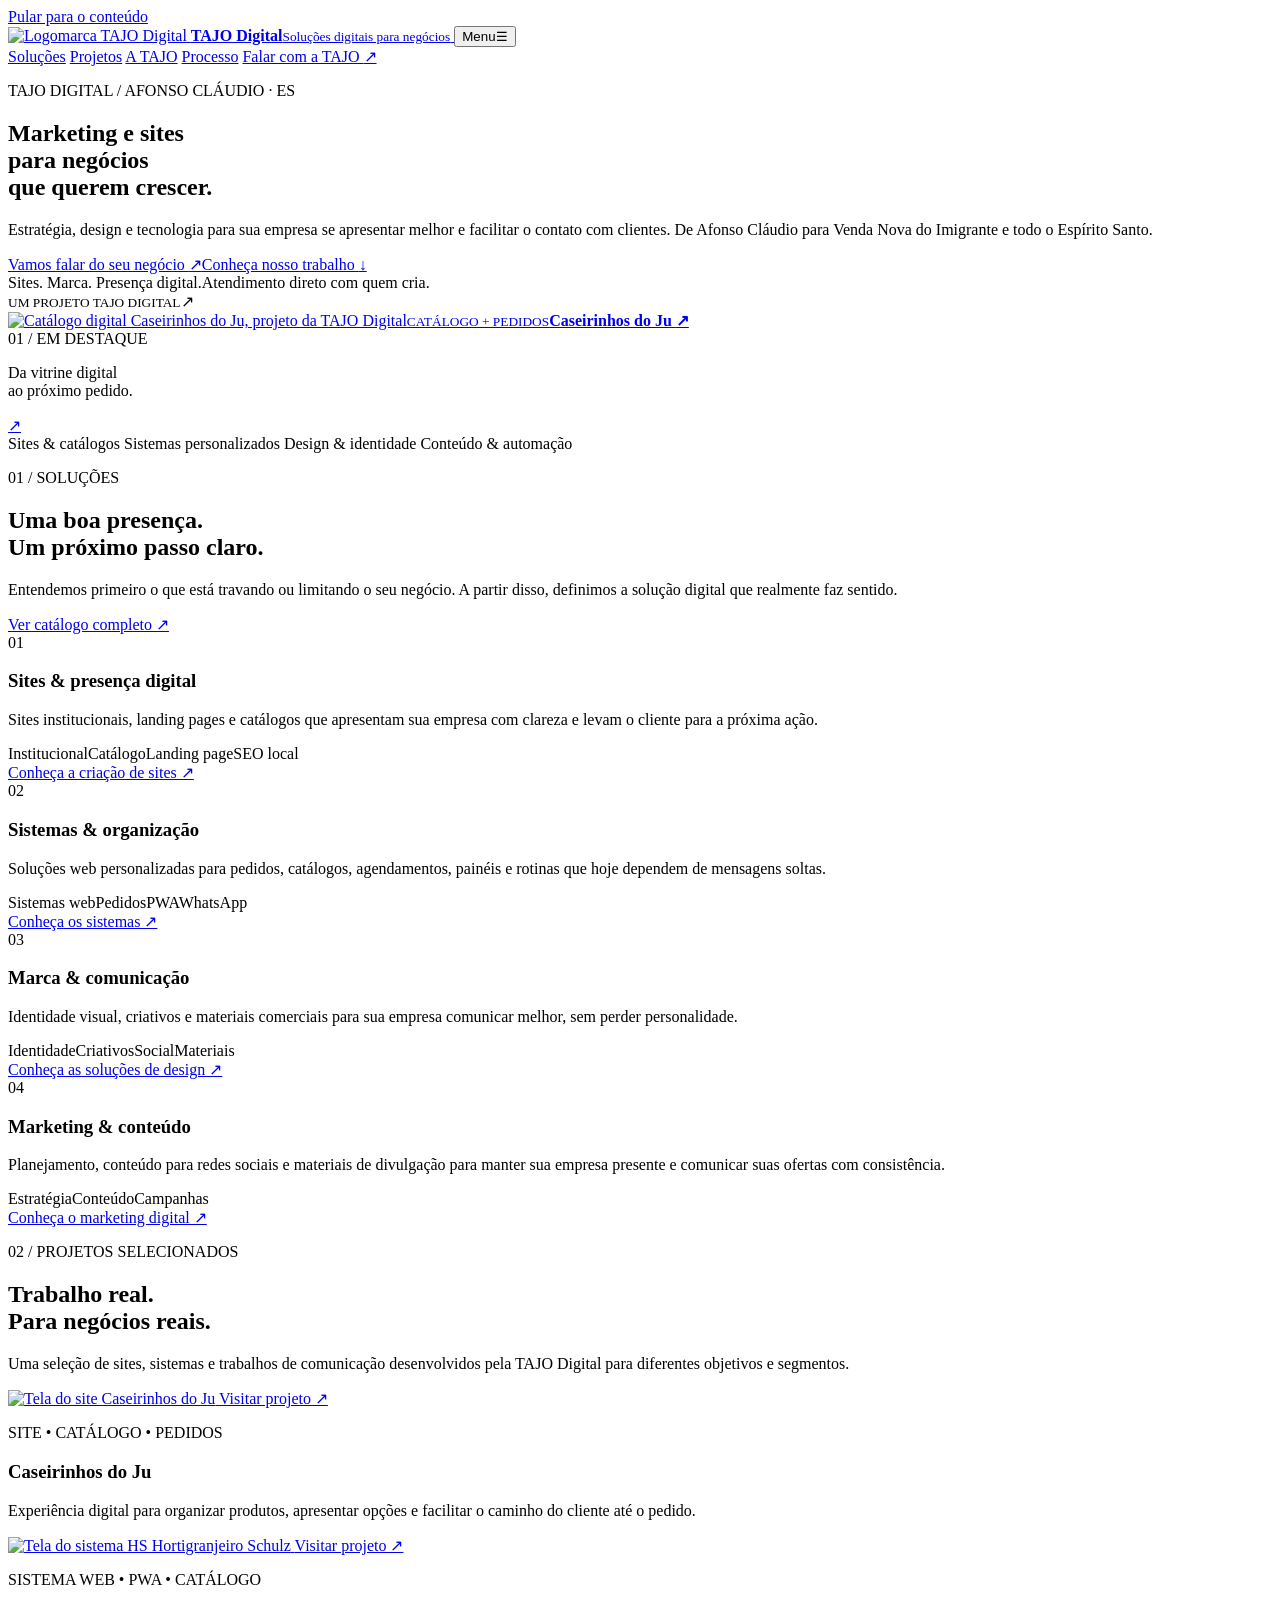
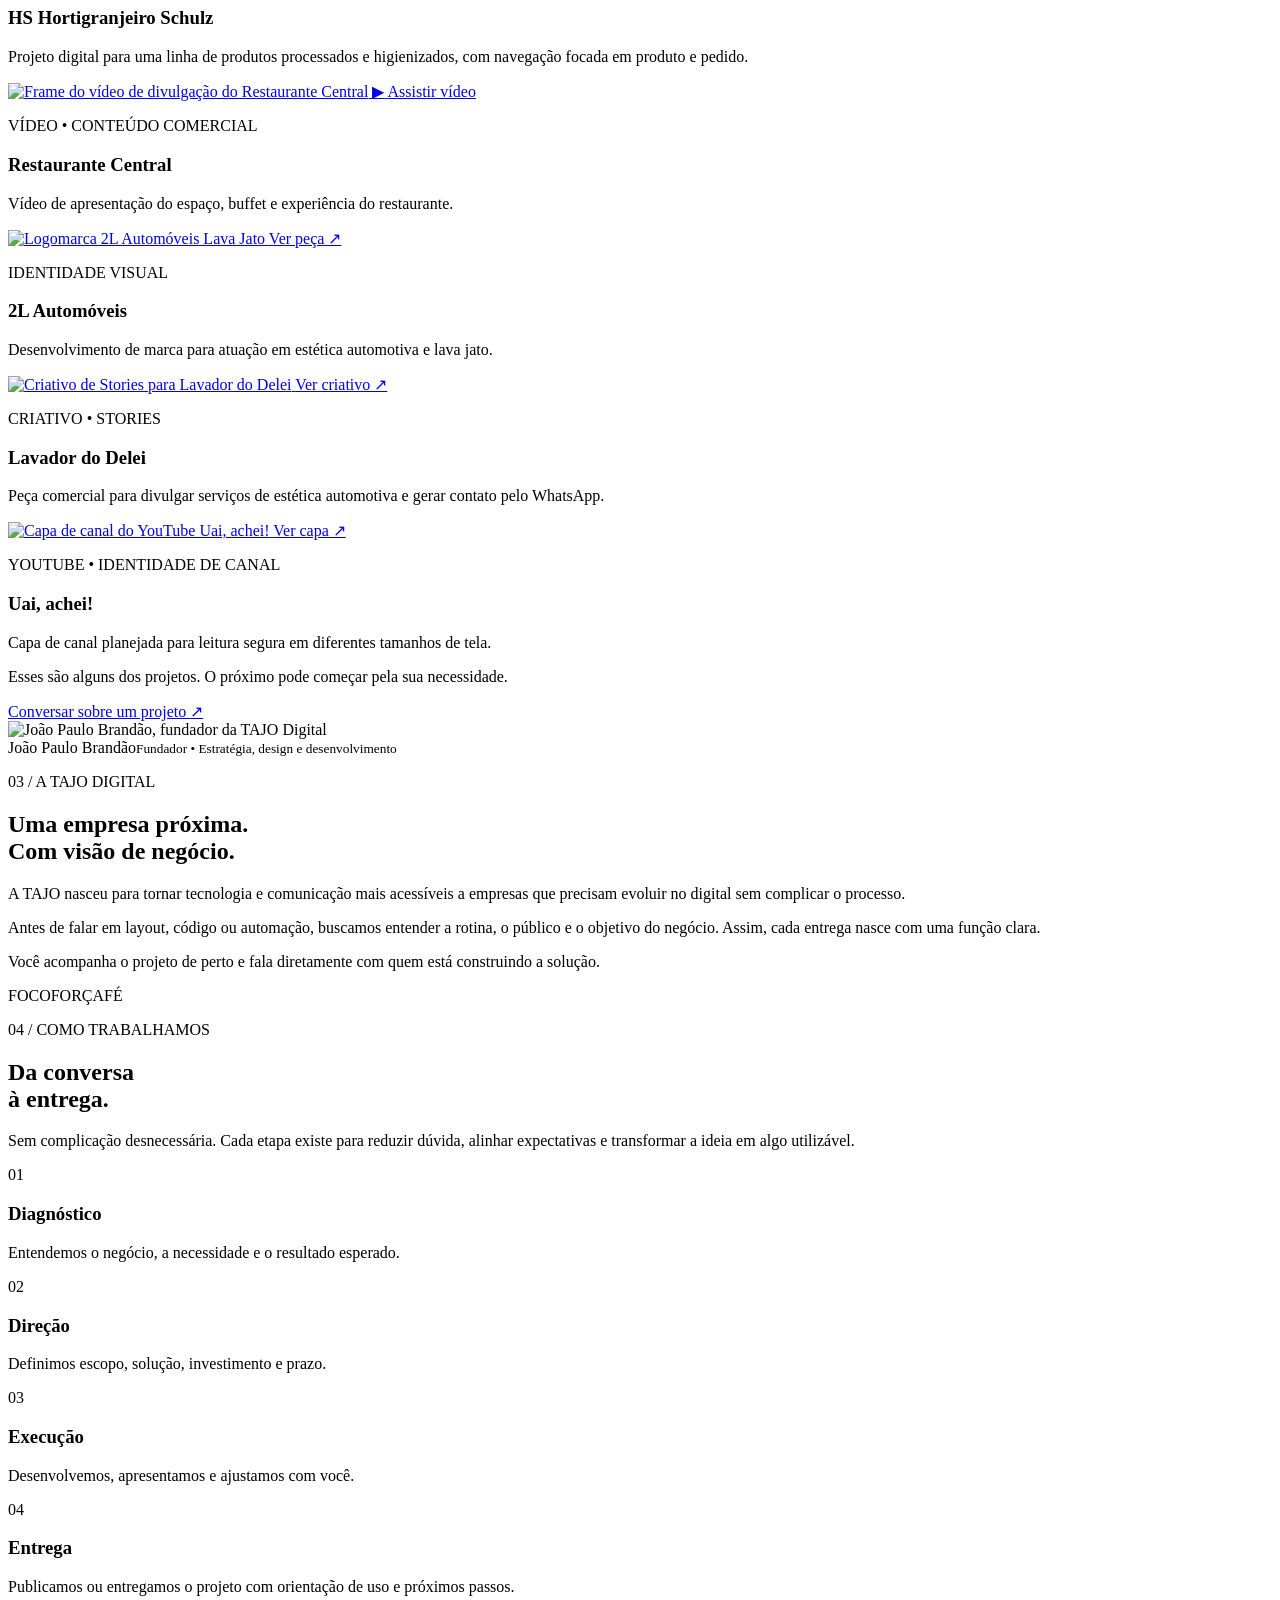
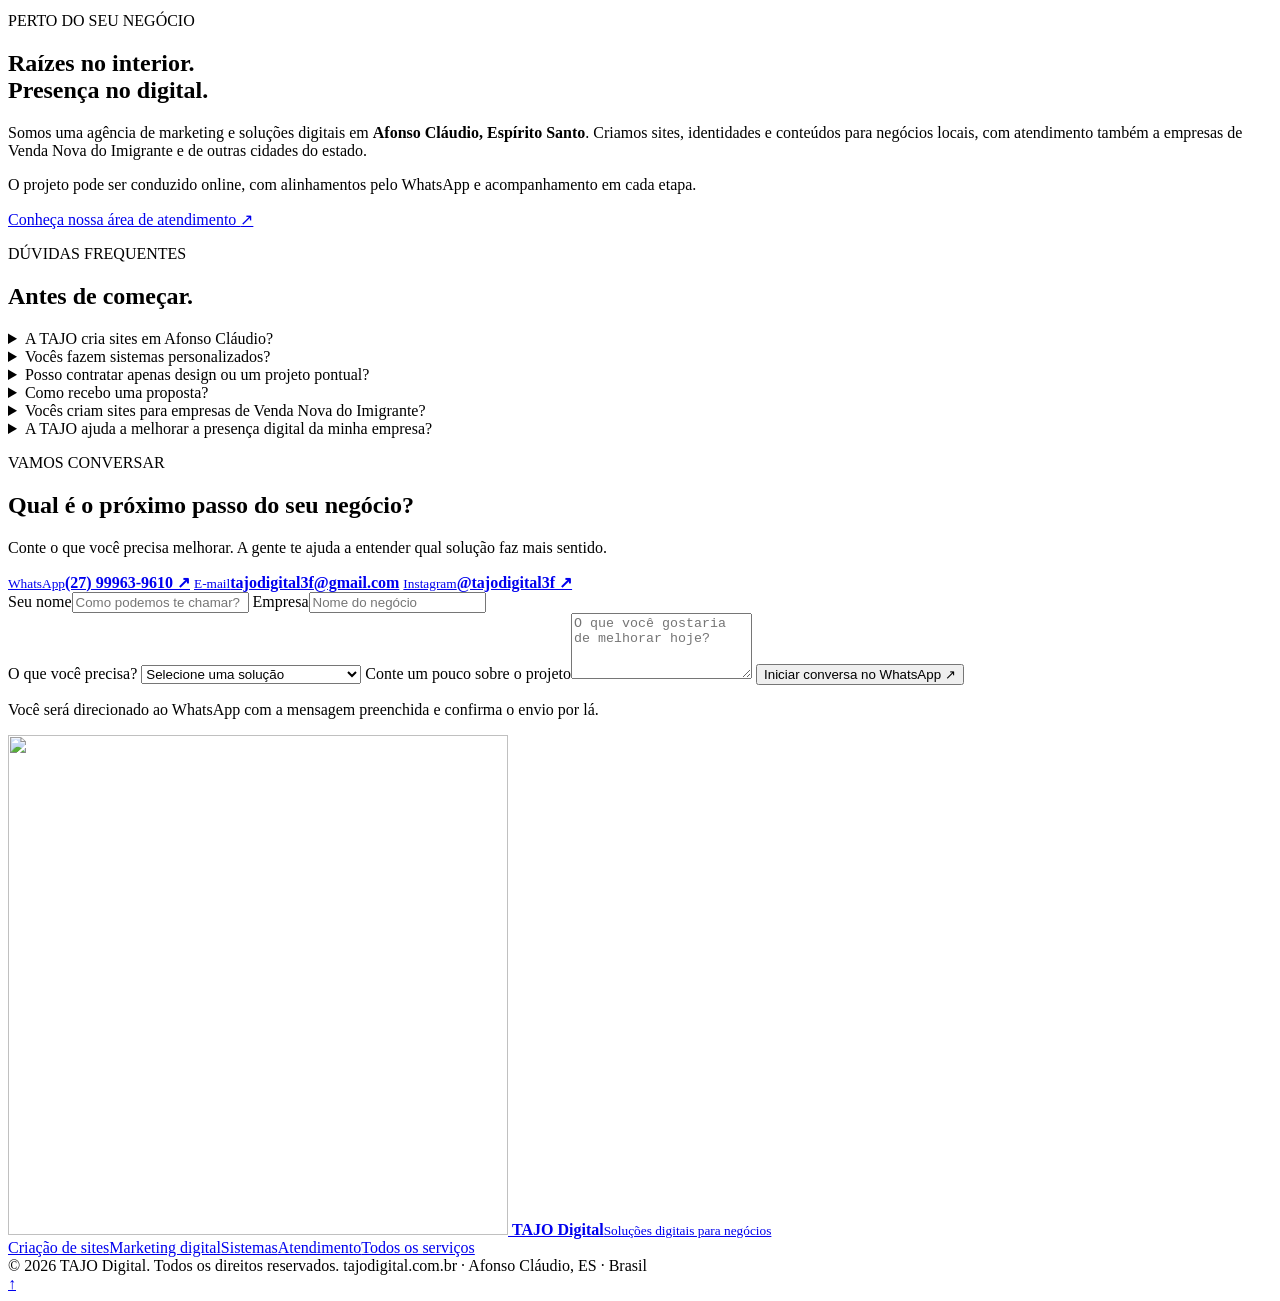
==== templates/index.html @ 29e982a5 "Add files via upload" ====
<!DOCTYPE html>

<html lang="pt-BR">
<head>
<meta charset="utf-8"/>
<meta content="width=device-width, initial-scale=1" name="viewport"/>
<title>Marketing e criação de sites em Afonso Cláudio | TAJO Digital</title>
<meta content="Agência de marketing em Afonso Cláudio, ES. Sites, sistemas e presença digital para empresas. Atendimento em Venda Nova do Imigrante e todo o Espírito Santo." name="description"/>
<meta content="#f6f7f9" name="theme-color"/>
<meta content="index,follow,max-image-preview:large" name="robots"/>
<link href="https://tajodigital.com.br/" rel="canonical"/>
<link href="/assets/images/favicon.png" rel="icon" sizes="64x64" type="image/png"/>
<link href="/assets/images/apple-touch-icon.png" rel="apple-touch-icon"/>
<link href="/manifest.webmanifest" rel="manifest"/>
<meta content="website" property="og:type"/>
<meta content="pt_BR" property="og:locale"/>
<meta content="TAJO Digital" property="og:site_name"/>
<meta content="Marketing e criação de sites em Afonso Cláudio | TAJO Digital" property="og:title"/>
<meta content="Agência de marketing em Afonso Cláudio, ES. Sites, sistemas e presença digital para empresas. Atendimento em Venda Nova do Imigrante e todo o Espírito Santo." property="og:description"/>
<meta content="https://tajodigital.com.br/" property="og:url"/>
<meta content="https://tajodigital.com.br/assets/images/og-image.png" property="og:image"/>
<meta content="summary_large_image" name="twitter:card"/>
<link href="/assets/css/base.css?v=3" rel="stylesheet"/><link href="/assets/css/layout.css?v=3" rel="stylesheet"/><link href="/assets/css/pages.css?v=3" rel="stylesheet"/><link href="/assets/css/responsive.css?v=3" rel="stylesheet"/><link href="/assets/css/motion.css?v=3" rel="stylesheet"/><script defer="" src="/assets/js/main.js?v=3"></script><script type="application/ld+json">{"@context": "https://schema.org", "@graph": [{"@type": "ProfessionalService", "@id": "https://tajodigital.com.br/#empresa", "name": "TAJO Digital", "alternateName": "TAJO Digital 3F", "url": "https://tajodigital.com.br/", "logo": "https://tajodigital.com.br/assets/images/logo.png", "image": "https://tajodigital.com.br/assets/images/og-image.png", "telephone": "+5527999639610", "email": "tajodigital3f@gmail.com", "description": "Agência de marketing e soluções digitais em Afonso Cláudio, ES. Criação de sites, sistemas, identidade visual e conteúdo para empresas.", "address": {"@type": "PostalAddress", "addressLocality": "Afonso Cláudio", "addressRegion": "ES", "addressCountry": "BR"}, "areaServed": [{"@type": "City", "name": "Afonso Cláudio"}, {"@type": "City", "name": "Venda Nova do Imigrante"}, {"@type": "State", "name": "Espírito Santo"}, {"@type": "Country", "name": "Brasil"}], "sameAs": ["https://instagram.com/tajodigital3f"], "founder": {"@type": "Person", "name": "João Paulo da Silva Brandão"}}, {"@type": "WebSite", "@id": "https://tajodigital.com.br/#website", "url": "https://tajodigital.com.br/", "name": "TAJO Digital", "alternateName": ["TAJO Digital 3F", "TAJO"], "inLanguage": "pt-BR", "publisher": {"@id": "https://tajodigital.com.br/#empresa"}}, {"@type": "WebPage", "@id": "https://tajodigital.com.br/#pagina", "url": "https://tajodigital.com.br/", "name": "Marketing e criação de sites em Afonso Cláudio | TAJO Digital", "description": "Agência de marketing em Afonso Cláudio, ES. Sites, sistemas e presença digital para empresas. Atendimento em Venda Nova do Imigrante e todo o Espírito Santo.", "inLanguage": "pt-BR", "isPartOf": {"@id": "https://tajodigital.com.br/#website"}, "about": {"@id": "https://tajodigital.com.br/#empresa"}}]}</script><meta content="1200" property="og:image:width"/><meta content="630" property="og:image:height"/><meta content="TAJO Digital — sites, sistemas e soluções digitais em Afonso Cláudio" property="og:image:alt"/><meta content="Marketing e criação de sites em Afonso Cláudio | TAJO Digital" name="twitter:title"/><meta content="Agência de marketing em Afonso Cláudio, ES. Sites, sistemas e presença digital para empresas. Atendimento em Venda Nova do Imigrante e todo o Espírito Santo." name="twitter:description"/><link as="image" href="/assets/projects/caseirinhos.webp" imagesizes="(max-width: 780px) 92vw, 550px" imagesrcset="/assets/projects/caseirinhos-480.webp 480w, /assets/projects/caseirinhos-960.webp 960w, /assets/projects/caseirinhos.webp 1361w" rel="preload" type="image/webp"/></head>
<body>
<a class="skip" href="#conteudo">Pular para o conteúdo</a>
<header class="site-header" id="topo">
<div class="container nav-wrap">
<a aria-label="TAJO Digital — início" class="brand" href="#inicio">
<img alt="Logomarca TAJO Digital" height="500" src="/assets/images/logo.webp" width="500"/>
<span class="brand-copy"><strong>TAJO Digital</strong><small>Soluções digitais para negócios</small></span>
</a>
<button aria-controls="nav" aria-expanded="false" aria-label="Abrir menu" class="menu-toggle" type="button">
<span>Menu</span><span aria-hidden="true">☰</span>
</button>
<nav aria-label="Navegação principal" id="nav">
<a href="#solucoes">Soluções</a>
<a href="#projetos">Projetos</a>
<a href="#sobre">A TAJO</a>
<a href="#processo">Processo</a>
<a class="nav-cta" href="#contato">Falar com a TAJO <span aria-hidden="true">↗</span></a>
</nav>
</div>
</header>
<main id="conteudo">
<section class="hero" id="inicio">
<div class="container hero-grid">
<div class="hero-copy">
<p class="eyebrow">TAJO DIGITAL / AFONSO CLÁUDIO · ES</p>
<h1>Marketing e sites<br/><span>para negócios<br/>que querem crescer.</span></h1>
<p class="hero-lead">Estratégia, design e tecnologia para sua empresa se apresentar melhor e facilitar o contato com clientes. De Afonso Cláudio para Venda Nova do Imigrante e todo o Espírito Santo.</p>
<div class="hero-actions"><a class="button button-primary" href="#contato">Vamos falar do seu negócio <span aria-hidden="true">↗</span></a><a class="text-link" href="#projetos">Conheça nosso trabalho <span aria-hidden="true">↓</span></a></div>
<div aria-label="Informações de atendimento" class="hero-meta"><span>Sites. Marca. Presença digital.</span><span>Atendimento direto com quem cria.</span></div>
</div>
<div aria-label="Seleção de projetos TAJO Digital" class="hero-showcase"><div class="showcase-top"><span><i></i><i></i><i></i></span><small>UM PROJETO TAJO DIGITAL</small><span>↗</span></div><a class="showcase-main" href="https://caseirinhosdoju.com.br" rel="noopener noreferrer" target="_blank"><img alt="Catálogo digital Caseirinhos do Ju, projeto da TAJO Digital" decoding="async" fetchpriority="high" height="615" sizes="(max-width: 780px) 92vw, 550px" src="/assets/projects/caseirinhos.webp" srcset="/assets/projects/caseirinhos-480.webp 480w, /assets/projects/caseirinhos-960.webp 960w, /assets/projects/caseirinhos.webp 1361w" width="1361"/><span class="showcase-label"><small>CATÁLOGO + PEDIDOS</small><strong>Caseirinhos do Ju <span aria-hidden="true">↗</span></strong></span></a><div class="showcase-note"><span class="small-index">01 / EM DESTAQUE</span><p>Da vitrine digital<br/>ao próximo pedido.</p><a aria-label="Conhecer os projetos da TAJO" href="#projetos">↗</a></div></div>
</div>
</section>
<div aria-label="Áreas de atuação" class="value-strip">
<div class="container value-strip-inner">
<span>Sites &amp; catálogos</span>
<span>Sistemas personalizados</span>
<span>Design &amp; identidade</span>
<span>Conteúdo &amp; automação</span>
</div>
</div>
<section class="section container" id="solucoes">
<div class="section-head">
<div>
<p class="eyebrow">01 / SOLUÇÕES</p>
<h2>Uma boa presença.<br/>Um próximo passo claro.</h2>
</div>
<div class="section-intro">
<p>Entendemos primeiro o que está travando ou limitando o seu negócio. A partir disso, definimos a solução digital que realmente faz sentido.</p>
<a class="text-link" href="/solucoes/">Ver catálogo completo <span aria-hidden="true">↗</span></a>
</div>
</div>
<div class="services-grid">
<article class="service-card">
<span class="service-index">01</span>
<h3>Sites &amp; presença digital</h3>
<p>Sites institucionais, landing pages e catálogos que apresentam sua empresa com clareza e levam o cliente para a próxima ação.</p>
<div class="service-tags"><span>Institucional</span><span>Catálogo</span><span>Landing page</span><span>SEO local</span></div>
<a href="/criacao-de-sites/">Conheça a criação de sites ↗</a>
</article>
<article class="service-card">
<span class="service-index">02</span>
<h3>Sistemas &amp; organização</h3>
<p>Soluções web personalizadas para pedidos, catálogos, agendamentos, painéis e rotinas que hoje dependem de mensagens soltas.</p>
<div class="service-tags"><span>Sistemas web</span><span>Pedidos</span><span>PWA</span><span>WhatsApp</span></div>
<a href="/sistemas/">Conheça os sistemas ↗</a>
</article>
<article class="service-card">
<span class="service-index">03</span>
<h3>Marca &amp; comunicação</h3>
<p>Identidade visual, criativos e materiais comerciais para sua empresa comunicar melhor, sem perder personalidade.</p>
<div class="service-tags"><span>Identidade</span><span>Criativos</span><span>Social</span><span>Materiais</span></div>
<a href="/solucoes/#marca">Conheça as soluções de design ↗</a>
</article>
<article class="service-card">
<span class="service-index">04</span>
<h3>Marketing &amp; conteúdo</h3>
<p>Planejamento, conteúdo para redes sociais e materiais de divulgação para manter sua empresa presente e comunicar suas ofertas com consistência.</p>
<div class="service-tags"><span>Estratégia</span><span>Conteúdo</span><span>Campanhas</span></div>
<a href="/marketing-digital/">Conheça o marketing digital ↗</a>
</article>
</div>
</section>
<section class="projects-section" id="projetos">
<div class="container">
<div class="section-head projects-head">
<div>
<p class="eyebrow">02 / PROJETOS SELECIONADOS</p>
<h2>Trabalho real.<br/>Para negócios reais.</h2>
</div>
<div class="section-intro">
<p>Uma seleção de sites, sistemas e trabalhos de comunicação desenvolvidos pela TAJO Digital para diferentes objetivos e segmentos.</p>
</div>
</div>
<div class="featured-projects">
<article class="project project-featured">
<a aria-label="Abrir o site Caseirinhos do Ju" class="project-media" href="https://caseirinhosdoju.com.br" rel="noopener noreferrer" target="_blank">
<img alt="Tela do site Caseirinhos do Ju" decoding="async" height="615" loading="lazy" sizes="(max-width: 780px) 92vw, 550px" src="/assets/projects/caseirinhos.webp" srcset="/assets/projects/caseirinhos-480.webp 480w, /assets/projects/caseirinhos-960.webp 960w, /assets/projects/caseirinhos.webp 1361w" width="1361"/>
<span class="project-open">Visitar projeto ↗</span>
</a>
<div class="project-copy">
<div><p class="project-type">SITE • CATÁLOGO • PEDIDOS</p><h3>Caseirinhos do Ju</h3></div>
<p>Experiência digital para organizar produtos, apresentar opções e facilitar o caminho do cliente até o pedido.</p>
</div>
</article>
<article class="project project-featured">
<a aria-label="Abrir o site HS Hortigranjeiro Schulz" class="project-media" href="https://hshortigranjeiroschulz.com.br" rel="noopener noreferrer" target="_blank">
<img alt="Tela do sistema HS Hortigranjeiro Schulz" decoding="async" height="610" loading="lazy" sizes="(max-width: 780px) 92vw, 550px" src="/assets/projects/hs-hortigranjeiro.webp" srcset="/assets/projects/hs-hortigranjeiro-480.webp 480w, /assets/projects/hs-hortigranjeiro-960.webp 960w, /assets/projects/hs-hortigranjeiro.webp 1365w" width="1365"/>
<span class="project-open">Visitar projeto ↗</span>
</a>
<div class="project-copy">
<div><p class="project-type">SISTEMA WEB • PWA • CATÁLOGO</p><h3>HS Hortigranjeiro Schulz</h3></div>
<p>Projeto digital para uma linha de produtos processados e higienizados, com navegação focada em produto e pedido.</p>
</div>
</article>
</div>
<div class="project-grid">
<article class="project project-small project-video">
<a aria-label="Assistir vídeo de divulgação do Restaurante Central" class="project-media media-button" data-open-video="" href="/assets/video/restaurante-central.mp4">
<img alt="Frame do vídeo de divulgação do Restaurante Central" decoding="async" height="1600" loading="lazy" sizes="(max-width: 780px) 92vw, 550px" src="/assets/projects/restaurante-central-poster.webp" srcset="/assets/projects/restaurante-central-poster-480.webp 480w, /assets/projects/restaurante-central-poster.webp 900w" width="900"/>
<span aria-hidden="true" class="play-button">▶</span>
<span class="project-open">Assistir vídeo</span>
</a>
<div class="project-copy project-copy-stacked">
<p class="project-type">VÍDEO • CONTEÚDO COMERCIAL</p>
<h3>Restaurante Central</h3>
<p>Vídeo de apresentação do espaço, buffet e experiência do restaurante.</p>
</div>
</article>
<article class="project project-small">
<a aria-label="Ampliar Logomarca 2L Automóveis Lava Jato" class="project-media project-contain" data-lightbox="" href="/assets/projects/2l-automoveis.webp" rel="noopener noreferrer" target="_blank">
<img alt="Logomarca 2L Automóveis Lava Jato" decoding="async" height="1254" loading="lazy" sizes="(max-width: 780px) 92vw, 550px" src="/assets/projects/2l-automoveis.webp" srcset="/assets/projects/2l-automoveis-480.webp 480w, /assets/projects/2l-automoveis-960.webp 960w, /assets/projects/2l-automoveis.webp 1254w" width="1254"/>
<span class="project-open">Ver peça ↗</span>
</a>
<div class="project-copy project-copy-stacked">
<p class="project-type">IDENTIDADE VISUAL</p>
<h3>2L Automóveis</h3>
<p>Desenvolvimento de marca para atuação em estética automotiva e lava jato.</p>
</div>
</article>
<article class="project project-small" id="projeto-delei">
<a aria-label="Ampliar Criativo de Stories para Lavador do Delei" class="project-media project-portrait" data-lightbox="" href="/assets/projects/lavador-delei.webp" rel="noopener noreferrer" target="_blank">
<img alt="Criativo de Stories para Lavador do Delei" decoding="async" height="1672" loading="lazy" sizes="(max-width: 780px) 92vw, 550px" src="/assets/projects/lavador-delei.webp" srcset="/assets/projects/lavador-delei-480.webp 480w, /assets/projects/lavador-delei.webp 941w" width="941"/>
<span class="project-open">Ver criativo ↗</span>
</a>
<div class="project-copy project-copy-stacked">
<p class="project-type">CRIATIVO • STORIES</p>
<h3>Lavador do Delei</h3>
<p>Peça comercial para divulgar serviços de estética automotiva e gerar contato pelo WhatsApp.</p>
</div>
</article>
<article class="project project-small">
<a aria-label="Ampliar Capa de canal do YouTube Uai, achei!" class="project-media" data-lightbox="" href="/assets/projects/uai-achei-youtube.webp" rel="noopener noreferrer" target="_blank">
<img alt="Capa de canal do YouTube Uai, achei!" decoding="async" height="899" loading="lazy" sizes="(max-width: 780px) 92vw, 550px" src="/assets/projects/uai-achei-youtube.webp" srcset="/assets/projects/uai-achei-youtube-480.webp 480w, /assets/projects/uai-achei-youtube-960.webp 960w, /assets/projects/uai-achei-youtube.webp 1600w" width="1600"/>
<span class="project-open">Ver capa ↗</span>
</a>
<div class="project-copy project-copy-stacked">
<p class="project-type">YOUTUBE • IDENTIDADE DE CANAL</p>
<h3>Uai, achei!</h3>
<p>Capa de canal planejada para leitura segura em diferentes tamanhos de tela.</p>
</div>
</article>
</div>
<div class="projects-cta">
<p>Esses são alguns dos projetos. O próximo pode começar pela sua necessidade.</p>
<a class="button button-dark" href="#contato">Conversar sobre um projeto <span aria-hidden="true">↗</span></a>
</div>
</div>
</section>
<section class="about-section" id="sobre">
<div class="container about-grid">
<div class="about-portrait">
<img alt="João Paulo Brandão, fundador da TAJO Digital" height="1352" loading="lazy" src="/assets/images/founder.webp" width="900"/>
<div class="about-portrait-caption"><span>João Paulo Brandão</span><small>Fundador • Estratégia, design e desenvolvimento</small></div>
</div>
<div class="about-copy">
<p class="eyebrow">03 / A TAJO DIGITAL</p>
<h2>Uma empresa próxima.<br/>Com visão de negócio.</h2>
<p class="about-lead">A TAJO nasceu para tornar tecnologia e comunicação mais acessíveis a empresas que precisam evoluir no digital sem complicar o processo.</p>
<p>Antes de falar em layout, código ou automação, buscamos entender a rotina, o público e o objetivo do negócio. Assim, cada entrega nasce com uma função clara.</p>
<p>Você acompanha o projeto de perto e fala diretamente com quem está construindo a solução.</p>
<div class="principles-card">
<span>FOCO</span><span>FORÇA</span><span>FÉ</span>
</div>
</div>
</div>
</section>
<section class="section container" id="processo">
<div class="section-head">
<div>
<p class="eyebrow">04 / COMO TRABALHAMOS</p>
<h2>Da conversa<br/>à entrega.</h2>
</div>
<div class="section-intro"><p>Sem complicação desnecessária. Cada etapa existe para reduzir dúvida, alinhar expectativas e transformar a ideia em algo utilizável.</p></div>
</div>
<div class="process-grid">
<article><span>01</span><h3>Diagnóstico</h3><p>Entendemos o negócio, a necessidade e o resultado esperado.</p></article>
<article><span>02</span><h3>Direção</h3><p>Definimos escopo, solução, investimento e prazo.</p></article>
<article><span>03</span><h3>Execução</h3><p>Desenvolvemos, apresentamos e ajustamos com você.</p></article>
<article><span>04</span><h3>Entrega</h3><p>Publicamos ou entregamos o projeto com orientação de uso e próximos passos.</p></article>
</div>
</section>
<section class="proof-section" id="atendimento"><div class="container proof-grid"><div><p class="eyebrow">PERTO DO SEU NEGÓCIO</p><h2>Raízes no interior.<br/>Presença no digital.</h2></div><div class="proof-copy"><p>Somos uma agência de marketing e soluções digitais em <strong>Afonso Cláudio, Espírito Santo</strong>. Criamos sites, identidades e conteúdos para negócios locais, com atendimento também a empresas de Venda Nova do Imigrante e de outras cidades do estado.</p><p>O projeto pode ser conduzido online, com alinhamentos pelo WhatsApp e acompanhamento em cada etapa.</p><a class="text-link" href="/atendimento/">Conheça nossa área de atendimento <span aria-hidden="true">↗</span></a></div></div></section>
<section class="section container faq-section" id="faq">
<div>
<p class="eyebrow">DÚVIDAS FREQUENTES</p>
<h2>Antes de começar.</h2>
</div>
<div class="faq-list">
<details>
<summary>A TAJO cria sites em Afonso Cláudio?</summary>
<p>Sim. A TAJO Digital está em Afonso Cláudio, Espírito Santo, e desenvolve sites, sistemas e soluções digitais para empresas da região e de todo o Brasil.</p>
</details>
<details>
<summary>Vocês fazem sistemas personalizados?</summary>
<p>Sim. Desenvolvemos sistemas web de acordo com a necessidade do negócio, como catálogos, pedidos, fluxos via WhatsApp, painéis e outras soluções sob medida.</p>
</details>
<details>
<summary>Posso contratar apenas design ou um projeto pontual?</summary>
<p>Sim. O serviço pode ser pontual ou recorrente. Primeiro entendemos a necessidade e depois indicamos o formato mais adequado.</p>
</details>
<details>
<summary>Como recebo uma proposta?</summary>
<p>Você pode iniciar uma conversa pelo WhatsApp. Com algumas informações sobre o negócio e o objetivo do projeto, definimos escopo, prazo e investimento.</p>
</details>
<details><summary>Vocês criam sites para empresas de Venda Nova do Imigrante?</summary><p>Sim. Nossa base é Afonso Cláudio e atendemos empresas de Venda Nova do Imigrante e de todo o Espírito Santo de forma remota. Conheça nosso <a href="/criacao-de-sites/">serviço de criação de sites</a> e converse sobre sua necessidade.</p></details><details><summary>A TAJO ajuda a melhorar a presença digital da minha empresa?</summary><p>Sim. Podemos organizar a comunicação, criar materiais para redes sociais e desenvolver seu site. O <a href="/marketing-digital/">trabalho de marketing e conteúdo</a> é definido conforme seu objetivo e a rotina do negócio.</p></details></div>
</section>
<section class="contact-section" id="contato">
<div class="container contact-grid">
<div class="contact-copy">
<p class="eyebrow eyebrow-light">VAMOS CONVERSAR</p>
<h2>Qual é o próximo passo do seu negócio?</h2>
<p>Conte o que você precisa melhorar. A gente te ajuda a entender qual solução faz mais sentido.</p>
<div class="contact-links">
<a href="https://wa.me/5527999639610" rel="noopener noreferrer" target="_blank"><small>WhatsApp</small><strong>(27) 99963-9610 ↗</strong></a>
<a href="mailto:tajodigital3f@gmail.com"><small>E-mail</small><strong>tajodigital3f@gmail.com</strong></a>
<a href="https://instagram.com/tajodigital3f" rel="noopener noreferrer" target="_blank"><small>Instagram</small><strong>@tajodigital3f ↗</strong></a>
</div>
</div>
<form class="contact-form" id="quoteForm">
<div class="form-row">
<label for="name">Seu nome<input autocomplete="name" id="name" maxlength="100" name="nome" placeholder="Como podemos te chamar?" required=""/></label>
<label for="company">Empresa<input autocomplete="organization" id="company" maxlength="150" name="empresa" placeholder="Nome do negócio"/></label>
</div>
<label for="serviceSelect">O que você precisa?
            <select id="serviceSelect" name="servico" required="">
<option value="">Selecione uma solução</option>
<option>Sites e presença digital</option>
<option>Sistemas e pedidos</option>
<option>Marca e comunicação</option>
<option>Automação e soluções digitais</option>
<option>Acompanhamento mensal</option>
<option>Quero conversar sobre uma ideia</option>
</select>
</label>
<label for="message">Conte um pouco sobre o projeto<textarea id="message" maxlength="1800" name="mensagem" placeholder="O que você gostaria de melhorar hoje?" rows="4"></textarea></label>
<button class="button button-light" type="submit">Iniciar conversa no WhatsApp <span aria-hidden="true">↗</span></button>
<p class="form-note">Você será direcionado ao WhatsApp com a mensagem preenchida e confirma o envio por lá.</p>
<noscript><p>Para conversar, use o <a href="https://wa.me/5527999639610">contato direto pelo WhatsApp</a>.</p></noscript>
</form>
</div>
</section>
</main>
<footer class="site-footer">
<div class="container footer-top">
<a class="brand" href="#inicio">
<img alt="" height="500" src="/assets/images/logo.webp" width="500"/>
<span class="brand-copy"><strong>TAJO Digital</strong><small>Soluções digitais para negócios</small></span>
</a>
<div class="footer-nav"><a href="/criacao-de-sites/">Criação de sites</a><a href="/marketing-digital/">Marketing digital</a><a href="/sistemas/">Sistemas</a><a href="/atendimento/">Atendimento</a><a href="/solucoes/">Todos os serviços</a></div>
</div>
<div class="container footer-bottom">
<span>© <span id="year">2026</span> TAJO Digital. Todos os direitos reservados.</span>
<span>tajodigital.com.br · Afonso Cláudio, ES · Brasil</span>
</div>
</footer>
<dialog aria-labelledby="videoTitle" class="video-dialog" id="videoDialog">
<div class="video-dialog-head">
<div><small>PROJETO DE CONTEÚDO</small><strong id="videoTitle">Restaurante Central</strong></div>
<button aria-label="Fechar vídeo" data-close-video="" type="button">×</button>
</div>
<video controls="" id="centralVideo" poster="/assets/projects/restaurante-central-poster.webp" preload="none">
<source src="/assets/video/restaurante-central.mp4" type="video/mp4"/>
      Seu navegador não suporta vídeo HTML5.
    </video>
</dialog>
<dialog aria-label="Visualização ampliada do projeto" class="image-dialog" id="imageDialog"><button aria-label="Fechar imagem" data-close-image="" type="button">×</button><img alt="" id="expandedImage"/><p id="imageCaption"></p></dialog><a aria-label="Voltar ao topo" class="back-top" href="#topo">↑</a></body>
</html>
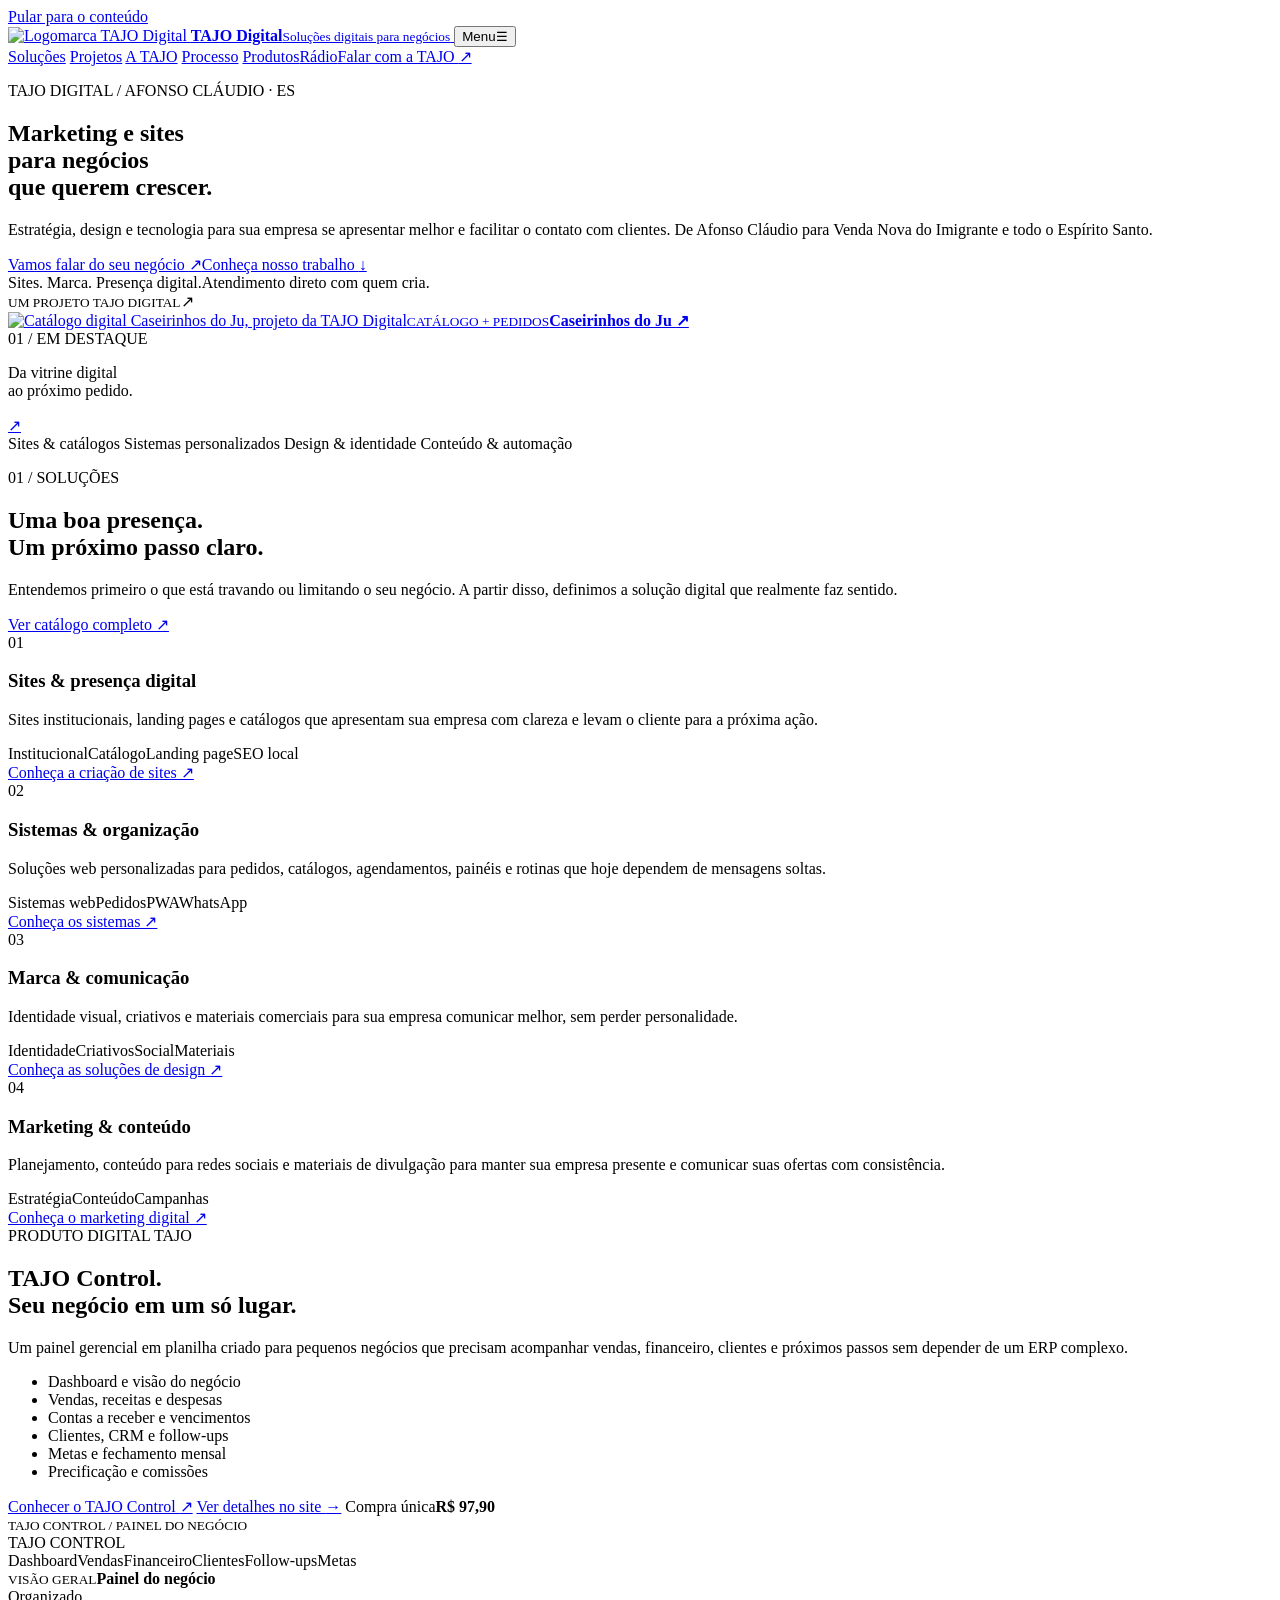
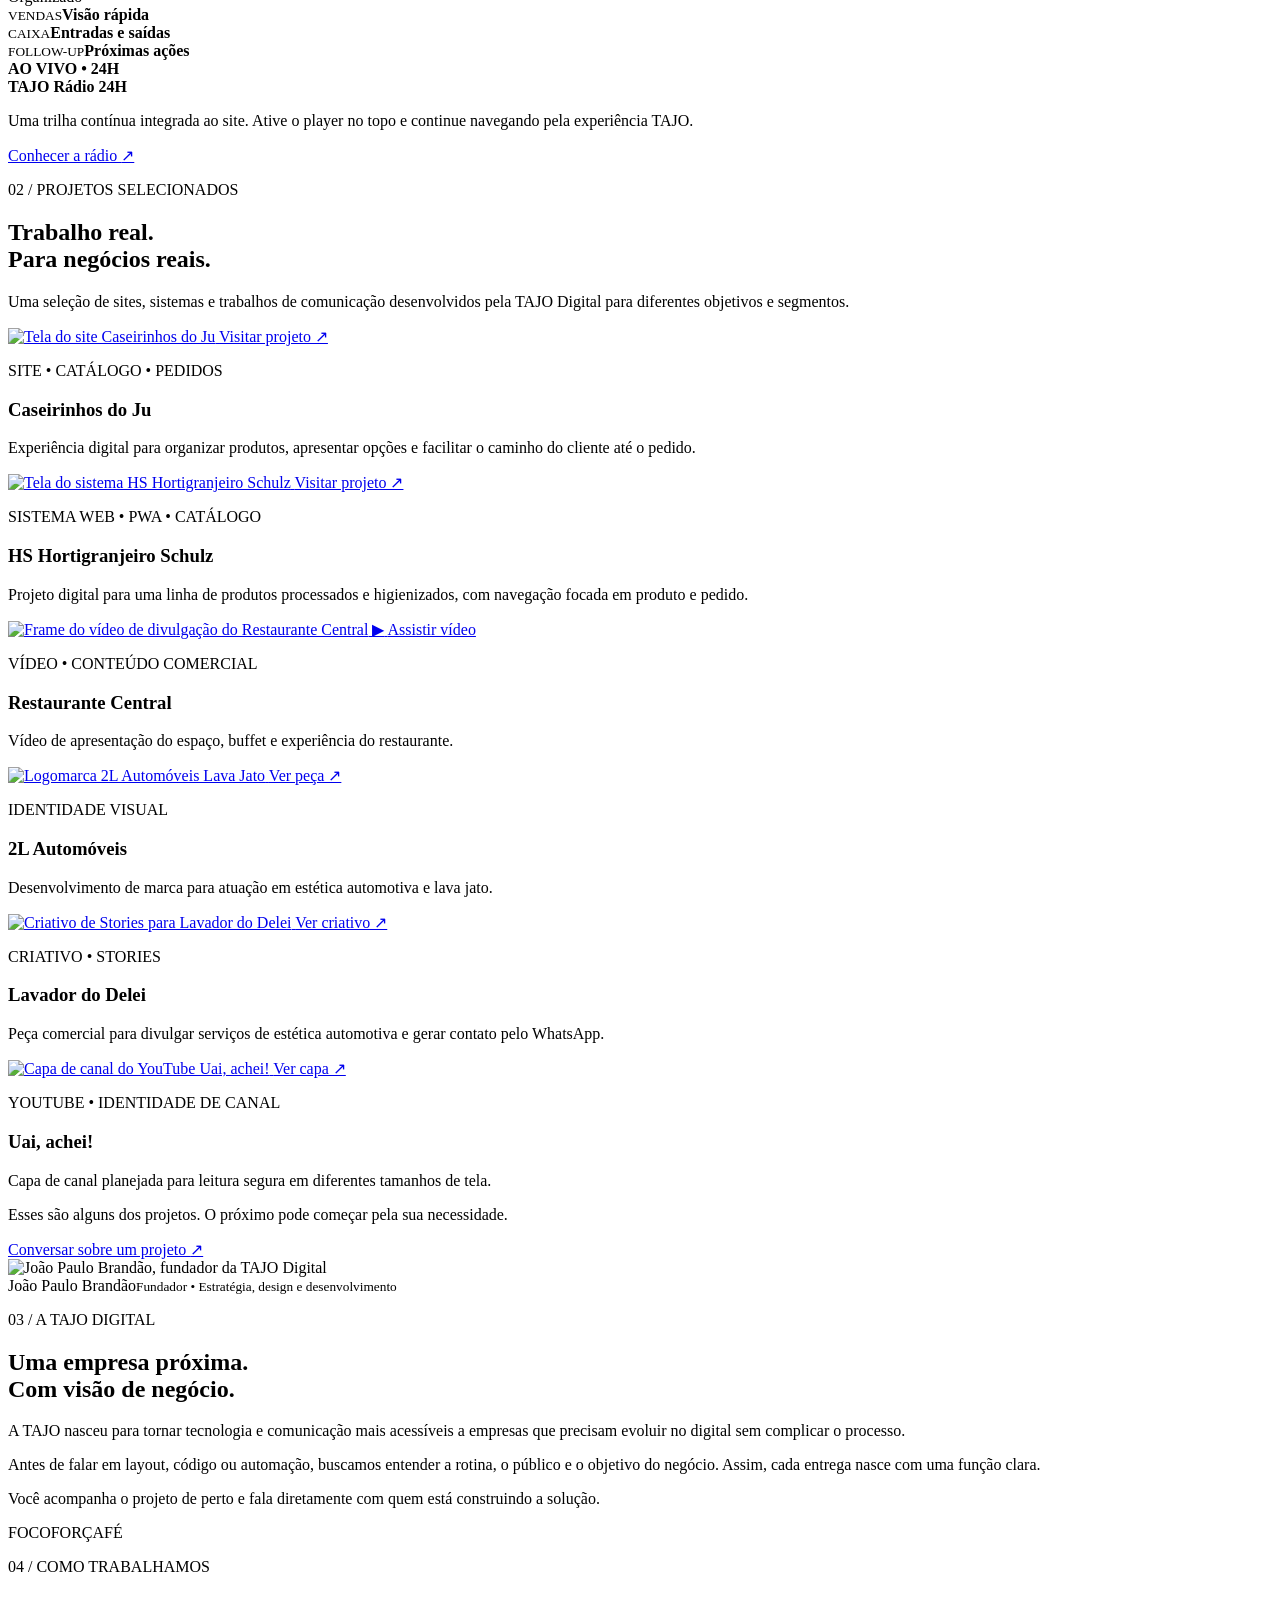
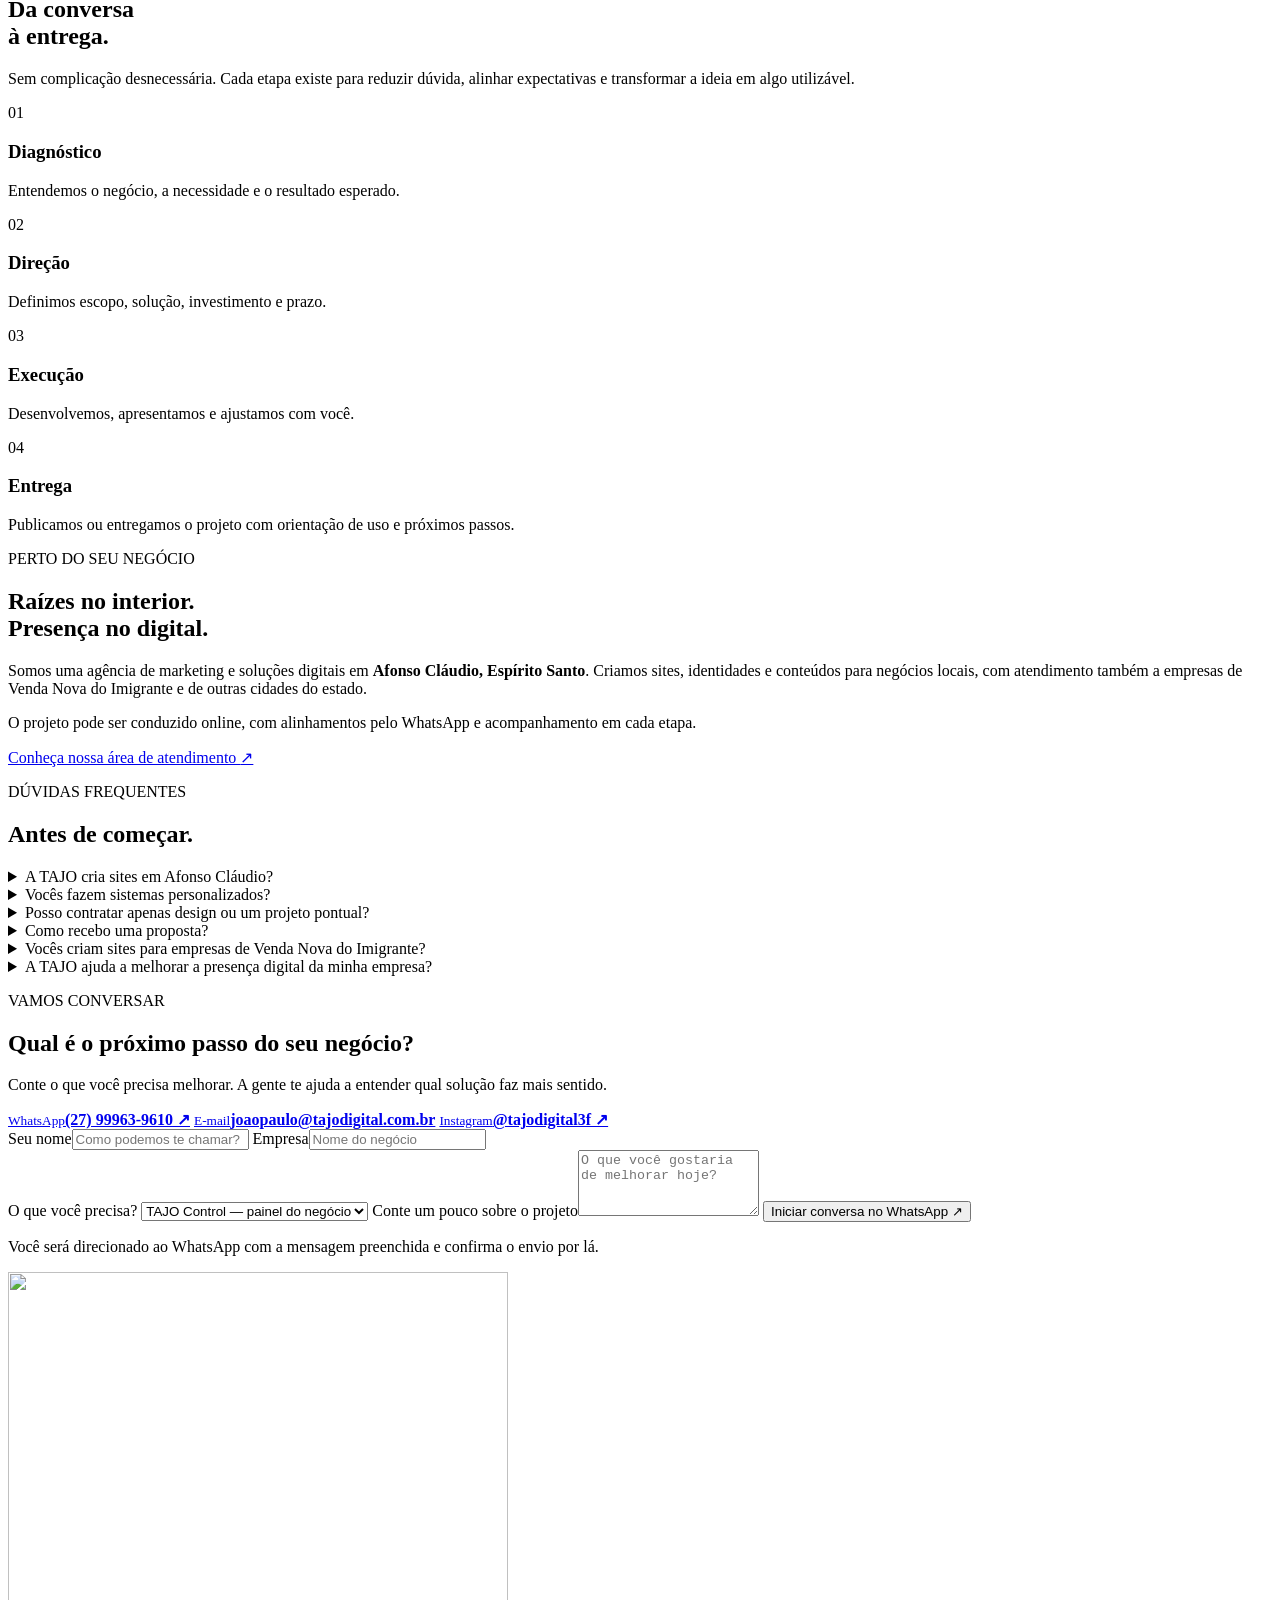
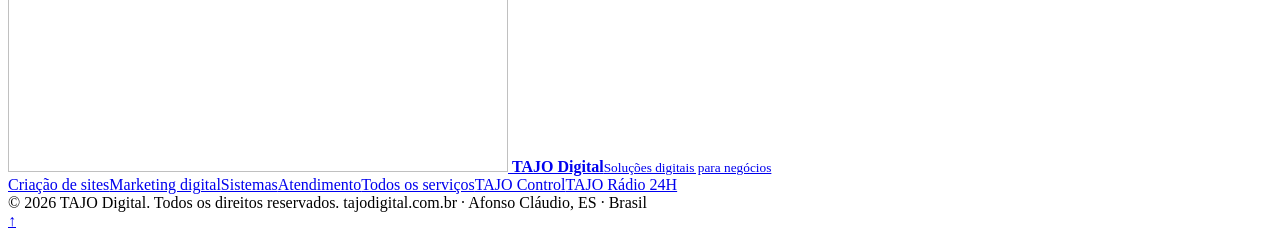
==== commit 9d0345fa: "Add files via upload" ====
--- a/templates/index.html
+++ b/templates/index.html
@@ -1,4 +1,5 @@
 <!DOCTYPE html>
+
 
 <html lang="pt-BR">
 <head>
@@ -20,7 +21,7 @@
 <meta content="https://tajodigital.com.br/" property="og:url"/>
 <meta content="https://tajodigital.com.br/assets/images/og-image.png" property="og:image"/>
 <meta content="summary_large_image" name="twitter:card"/>
-<link href="/assets/css/base.css?v=3" rel="stylesheet"/><link href="/assets/css/layout.css?v=3" rel="stylesheet"/><link href="/assets/css/pages.css?v=3" rel="stylesheet"/><link href="/assets/css/responsive.css?v=3" rel="stylesheet"/><link href="/assets/css/motion.css?v=3" rel="stylesheet"/><script defer="" src="/assets/js/main.js?v=3"></script><script type="application/ld+json">{"@context": "https://schema.org", "@graph": [{"@type": "ProfessionalService", "@id": "https://tajodigital.com.br/#empresa", "name": "TAJO Digital", "alternateName": "TAJO Digital 3F", "url": "https://tajodigital.com.br/", "logo": "https://tajodigital.com.br/assets/images/logo.png", "image": "https://tajodigital.com.br/assets/images/og-image.png", "telephone": "+5527999639610", "email": "tajodigital3f@gmail.com", "description": "Agência de marketing e soluções digitais em Afonso Cláudio, ES. Criação de sites, sistemas, identidade visual e conteúdo para empresas.", "address": {"@type": "PostalAddress", "addressLocality": "Afonso Cláudio", "addressRegion": "ES", "addressCountry": "BR"}, "areaServed": [{"@type": "City", "name": "Afonso Cláudio"}, {"@type": "City", "name": "Venda Nova do Imigrante"}, {"@type": "State", "name": "Espírito Santo"}, {"@type": "Country", "name": "Brasil"}], "sameAs": ["https://instagram.com/tajodigital3f"], "founder": {"@type": "Person", "name": "João Paulo da Silva Brandão"}}, {"@type": "WebSite", "@id": "https://tajodigital.com.br/#website", "url": "https://tajodigital.com.br/", "name": "TAJO Digital", "alternateName": ["TAJO Digital 3F", "TAJO"], "inLanguage": "pt-BR", "publisher": {"@id": "https://tajodigital.com.br/#empresa"}}, {"@type": "WebPage", "@id": "https://tajodigital.com.br/#pagina", "url": "https://tajodigital.com.br/", "name": "Marketing e criação de sites em Afonso Cláudio | TAJO Digital", "description": "Agência de marketing em Afonso Cláudio, ES. Sites, sistemas e presença digital para empresas. Atendimento em Venda Nova do Imigrante e todo o Espírito Santo.", "inLanguage": "pt-BR", "isPartOf": {"@id": "https://tajodigital.com.br/#website"}, "about": {"@id": "https://tajodigital.com.br/#empresa"}}]}</script><meta content="1200" property="og:image:width"/><meta content="630" property="og:image:height"/><meta content="TAJO Digital — sites, sistemas e soluções digitais em Afonso Cláudio" property="og:image:alt"/><meta content="Marketing e criação de sites em Afonso Cláudio | TAJO Digital" name="twitter:title"/><meta content="Agência de marketing em Afonso Cláudio, ES. Sites, sistemas e presença digital para empresas. Atendimento em Venda Nova do Imigrante e todo o Espírito Santo." name="twitter:description"/><link as="image" href="/assets/projects/caseirinhos.webp" imagesizes="(max-width: 780px) 92vw, 550px" imagesrcset="/assets/projects/caseirinhos-480.webp 480w, /assets/projects/caseirinhos-960.webp 960w, /assets/projects/caseirinhos.webp 1361w" rel="preload" type="image/webp"/></head>
+<link href="/assets/css/base.css?v=4" rel="stylesheet"/><link href="/assets/css/layout.css?v=4" rel="stylesheet"/><link href="/assets/css/pages.css?v=4" rel="stylesheet"/><link href="/assets/css/responsive.css?v=4" rel="stylesheet"/><link href="/assets/css/motion.css?v=4" rel="stylesheet"/><script defer="" src="/assets/js/main.js?v=4"></script><script type="application/ld+json">{"@context": "https://schema.org", "@graph": [{"@type": "ProfessionalService", "@id": "https://tajodigital.com.br/#empresa", "name": "TAJO Digital", "alternateName": "TAJO Digital 3F", "url": "https://tajodigital.com.br/", "logo": "https://tajodigital.com.br/assets/images/logo.png", "image": "https://tajodigital.com.br/assets/images/og-image.png", "telephone": "+5527999639610", "email": "joaopaulo@tajodigital.com.br", "description": "Agência de marketing e soluções digitais em Afonso Cláudio, ES. Criação de sites, sistemas, identidade visual e conteúdo para empresas.", "address": {"@type": "PostalAddress", "addressLocality": "Afonso Cláudio", "addressRegion": "ES", "addressCountry": "BR"}, "areaServed": [{"@type": "City", "name": "Afonso Cláudio"}, {"@type": "City", "name": "Venda Nova do Imigrante"}, {"@type": "State", "name": "Espírito Santo"}, {"@type": "Country", "name": "Brasil"}], "sameAs": ["https://instagram.com/tajodigital3f"], "founder": {"@type": "Person", "name": "João Paulo da Silva Brandão"}}, {"@type": "WebSite", "@id": "https://tajodigital.com.br/#website", "url": "https://tajodigital.com.br/", "name": "TAJO Digital", "alternateName": ["TAJO Digital 3F", "TAJO"], "inLanguage": "pt-BR", "publisher": {"@id": "https://tajodigital.com.br/#empresa"}}, {"@type": "WebPage", "@id": "https://tajodigital.com.br/#pagina", "url": "https://tajodigital.com.br/", "name": "Marketing e criação de sites em Afonso Cláudio | TAJO Digital", "description": "Agência de marketing em Afonso Cláudio, ES. Sites, sistemas e presença digital para empresas. Atendimento em Venda Nova do Imigrante e todo o Espírito Santo.", "inLanguage": "pt-BR", "isPartOf": {"@id": "https://tajodigital.com.br/#website"}, "about": {"@id": "https://tajodigital.com.br/#empresa"}}]}</script><meta content="1200" property="og:image:width"/><meta content="630" property="og:image:height"/><meta content="TAJO Digital — sites, sistemas e soluções digitais em Afonso Cláudio" property="og:image:alt"/><meta content="Marketing e criação de sites em Afonso Cláudio | TAJO Digital" name="twitter:title"/><meta content="Agência de marketing em Afonso Cláudio, ES. Sites, sistemas e presença digital para empresas. Atendimento em Venda Nova do Imigrante e todo o Espírito Santo." name="twitter:description"/><link as="image" href="/assets/projects/caseirinhos.webp" imagesizes="(max-width: 780px) 92vw, 550px" imagesrcset="/assets/projects/caseirinhos-480.webp 480w, /assets/projects/caseirinhos-960.webp 960w, /assets/projects/caseirinhos.webp 1361w" rel="preload" type="image/webp"/><link href="/assets/radio/tajo-radio.css?v=1" rel="stylesheet"/><script defer="True" src="/assets/radio/tajo-radio.js?v=1"></script></head>
 <body>
 <a class="skip" href="#conteudo">Pular para o conteúdo</a>
 <header class="site-header" id="topo">
@@ -37,7 +38,7 @@
 <a href="#projetos">Projetos</a>
 <a href="#sobre">A TAJO</a>
 <a href="#processo">Processo</a>
-<a class="nav-cta" href="#contato">Falar com a TAJO <span aria-hidden="true">↗</span></a>
+<a href="#produtos">Produtos</a><a href="/radio/">Rádio</a><a class="nav-cta" href="#contato">Falar com a TAJO <span aria-hidden="true">↗</span></a>
 </nav>
 </div>
 </header>
@@ -104,6 +105,42 @@
 </article>
 </div>
 </section>
+<section class="product-section" id="produtos">
+<div class="container product-shell">
+<div class="product-copy">
+<span class="product-kicker">PRODUTO DIGITAL TAJO</span>
+<h2>TAJO Control.<br/>Seu negócio em um só lugar.</h2>
+<p>Um painel gerencial em planilha criado para pequenos negócios que precisam acompanhar vendas, financeiro, clientes e próximos passos sem depender de um ERP complexo.</p>
+<ul class="product-points">
+<li>Dashboard e visão do negócio</li><li>Vendas, receitas e despesas</li>
+<li>Contas a receber e vencimentos</li><li>Clientes, CRM e follow-ups</li>
+<li>Metas e fechamento mensal</li><li>Precificação e comissões</li>
+</ul>
+<div class="product-actions">
+<a class="button button-primary" href="https://kiwify.app/dnM0pTI" rel="noopener noreferrer" target="_blank">Conhecer o TAJO Control <span aria-hidden="true">↗</span></a>
+<a class="text-link" href="/tajo-control/">Ver detalhes no site <span aria-hidden="true">→</span></a>
+<span class="product-price">Compra única<strong>R$ 97,90</strong></span>
+</div>
+</div>
+<div aria-label="Representação visual do painel TAJO Control" class="control-dashboard">
+<div class="control-window">
+<div class="control-window-top"><span><i></i><i></i><i></i></span><small>TAJO CONTROL / PAINEL DO NEGÓCIO</small></div>
+<div class="control-body">
+<div class="control-sidebar"><div class="control-logo">TAJO CONTROL</div><span class="active">Dashboard</span><span>Vendas</span><span>Financeiro</span><span>Clientes</span><span>Follow-ups</span><span>Metas</span></div>
+<div class="control-content"><div class="control-head"><div><small>VISÃO GERAL</small><strong>Painel do negócio</strong></div><span class="control-badge">Organizado</span></div><div class="control-metrics"><div class="control-metric"><small>VENDAS</small><strong>Visão rápida</strong></div><div class="control-metric"><small>CAIXA</small><strong>Entradas e saídas</strong></div><div class="control-metric"><small>FOLLOW-UP</small><strong>Próximas ações</strong></div></div><div aria-hidden="true" class="control-chart"><i></i><i></i><i></i><i></i><i></i><i></i><i></i></div></div>
+</div>
+</div>
+</div>
+</div>
+</section>
+<section class="radio-feature-strip" id="radio">
+<div class="container radio-feature-inner">
+<div class="radio-feature-live"><i></i><strong>AO VIVO • 24H</strong></div>
+<div class="radio-feature-copy"><strong>TAJO Rádio 24H</strong><p>Uma trilha contínua integrada ao site. Ative o player no topo e continue navegando pela experiência TAJO.</p></div>
+<a class="button button-ghost" href="/radio/">Conhecer a rádio <span aria-hidden="true">↗</span></a>
+</div>
+</section>
+
 <section class="projects-section" id="projetos">
 <div class="container">
 <div class="section-head projects-head">
@@ -256,7 +293,7 @@
 <p>Conte o que você precisa melhorar. A gente te ajuda a entender qual solução faz mais sentido.</p>
 <div class="contact-links">
 <a href="https://wa.me/5527999639610" rel="noopener noreferrer" target="_blank"><small>WhatsApp</small><strong>(27) 99963-9610 ↗</strong></a>
-<a href="mailto:tajodigital3f@gmail.com"><small>E-mail</small><strong>tajodigital3f@gmail.com</strong></a>
+<a href="mailto:joaopaulo@tajodigital.com.br"><small>E-mail</small><strong>joaopaulo@tajodigital.com.br</strong></a>
 <a href="https://instagram.com/tajodigital3f" rel="noopener noreferrer" target="_blank"><small>Instagram</small><strong>@tajodigital3f ↗</strong></a>
 </div>
 </div>
@@ -267,7 +304,7 @@
 </div>
 <label for="serviceSelect">O que você precisa?
             <select id="serviceSelect" name="servico" required="">
-<option value="">Selecione uma solução</option>
+<option>TAJO Control — painel do negócio</option><option value="">Selecione uma solução</option>
 <option>Sites e presença digital</option>
 <option>Sistemas e pedidos</option>
 <option>Marca e comunicação</option>
@@ -290,7 +327,7 @@
 <img alt="" height="500" src="/assets/images/logo.webp" width="500"/>
 <span class="brand-copy"><strong>TAJO Digital</strong><small>Soluções digitais para negócios</small></span>
 </a>
-<div class="footer-nav"><a href="/criacao-de-sites/">Criação de sites</a><a href="/marketing-digital/">Marketing digital</a><a href="/sistemas/">Sistemas</a><a href="/atendimento/">Atendimento</a><a href="/solucoes/">Todos os serviços</a></div>
+<div class="footer-nav"><a href="/criacao-de-sites/">Criação de sites</a><a href="/marketing-digital/">Marketing digital</a><a href="/sistemas/">Sistemas</a><a href="/atendimento/">Atendimento</a><a href="/solucoes/">Todos os serviços</a><a href="/tajo-control/">TAJO Control</a><a href="/radio/">TAJO Rádio 24H</a></div>
 </div>
 <div class="container footer-bottom">
 <span>© <span id="year">2026</span> TAJO Digital. Todos os direitos reservados.</span>
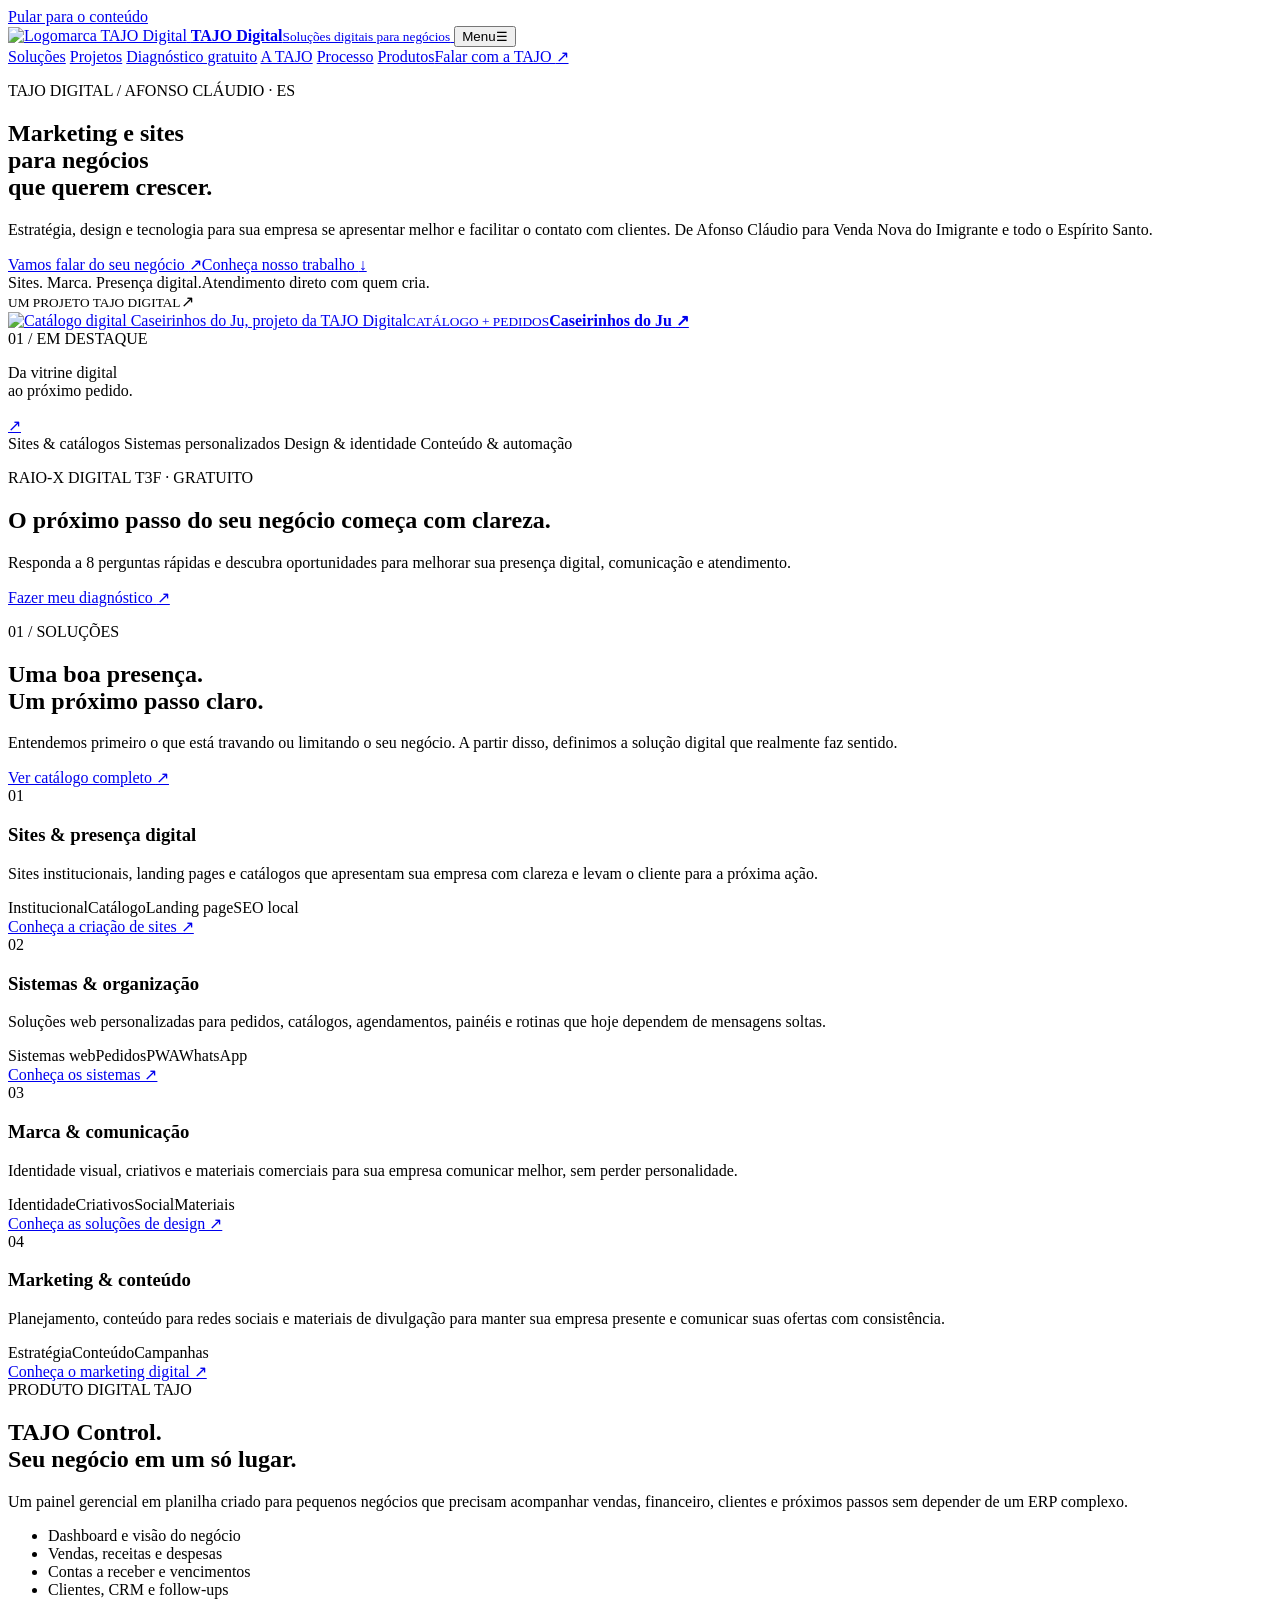
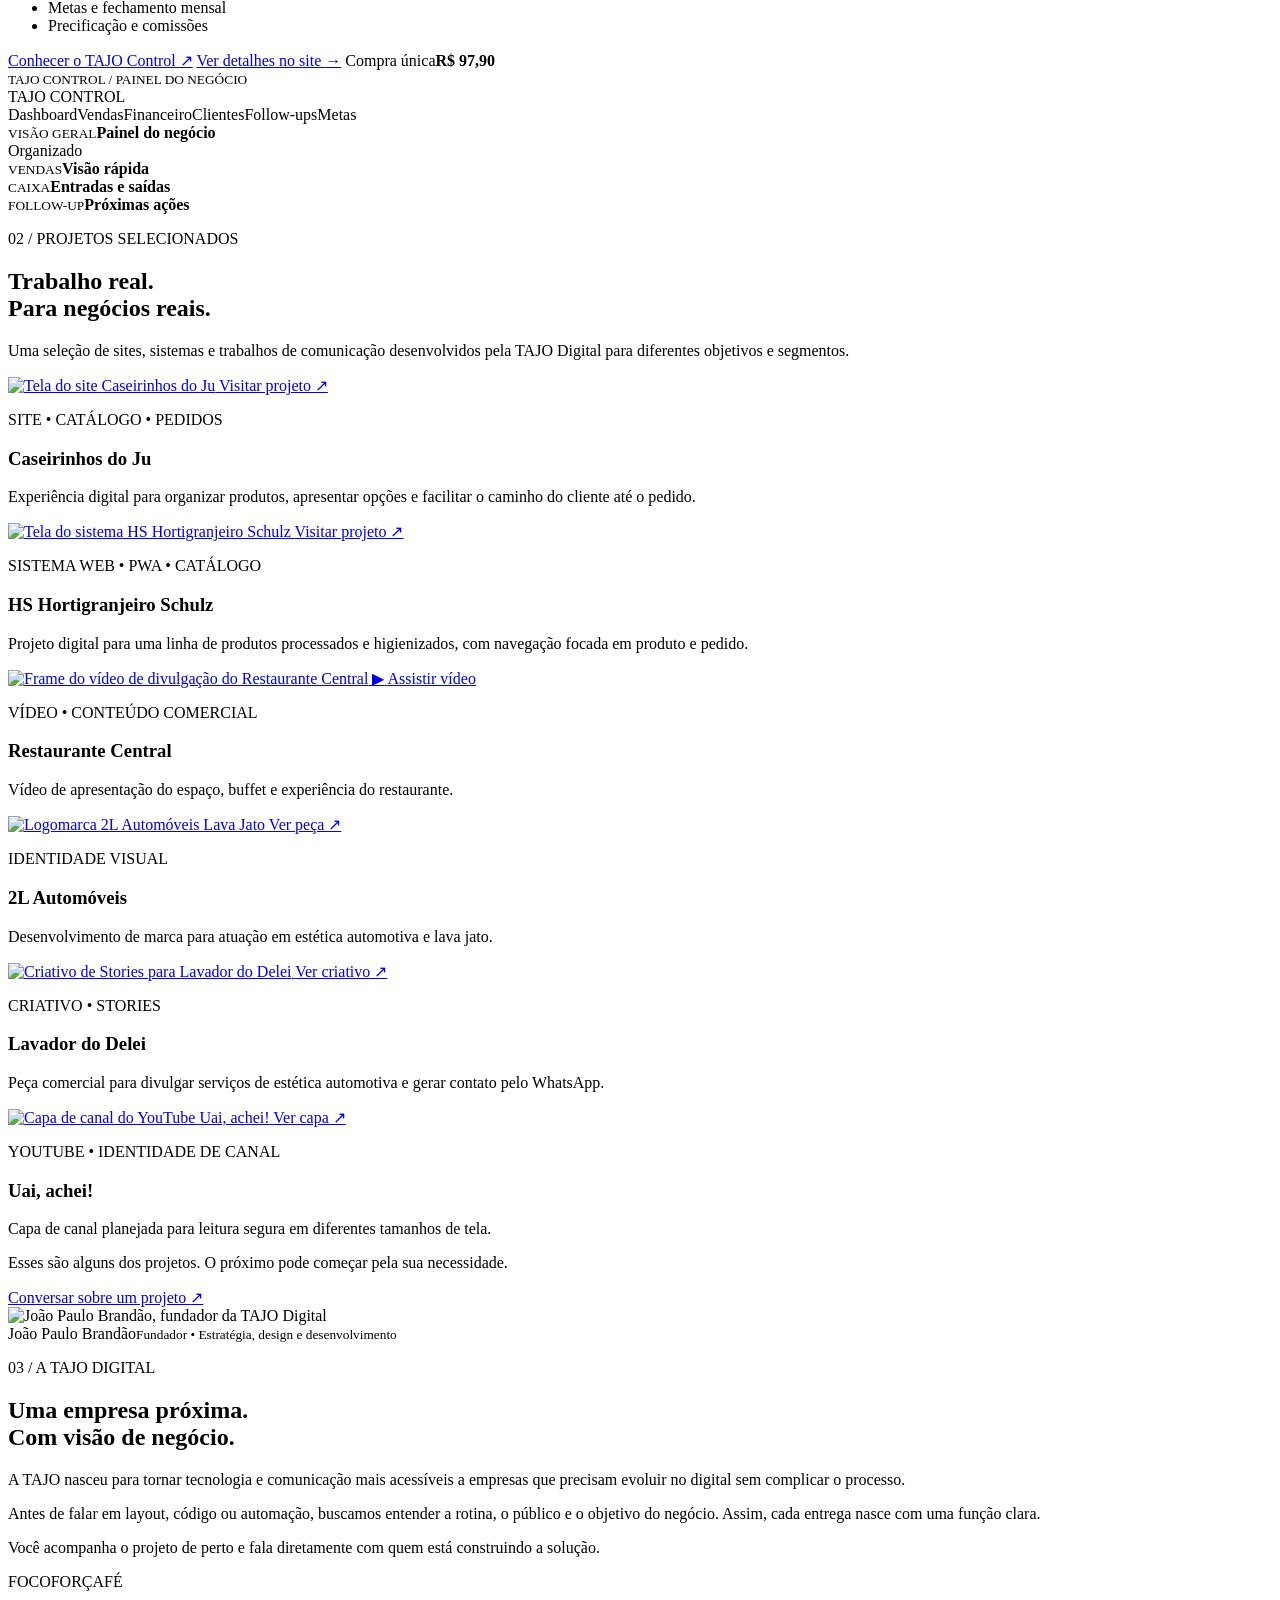
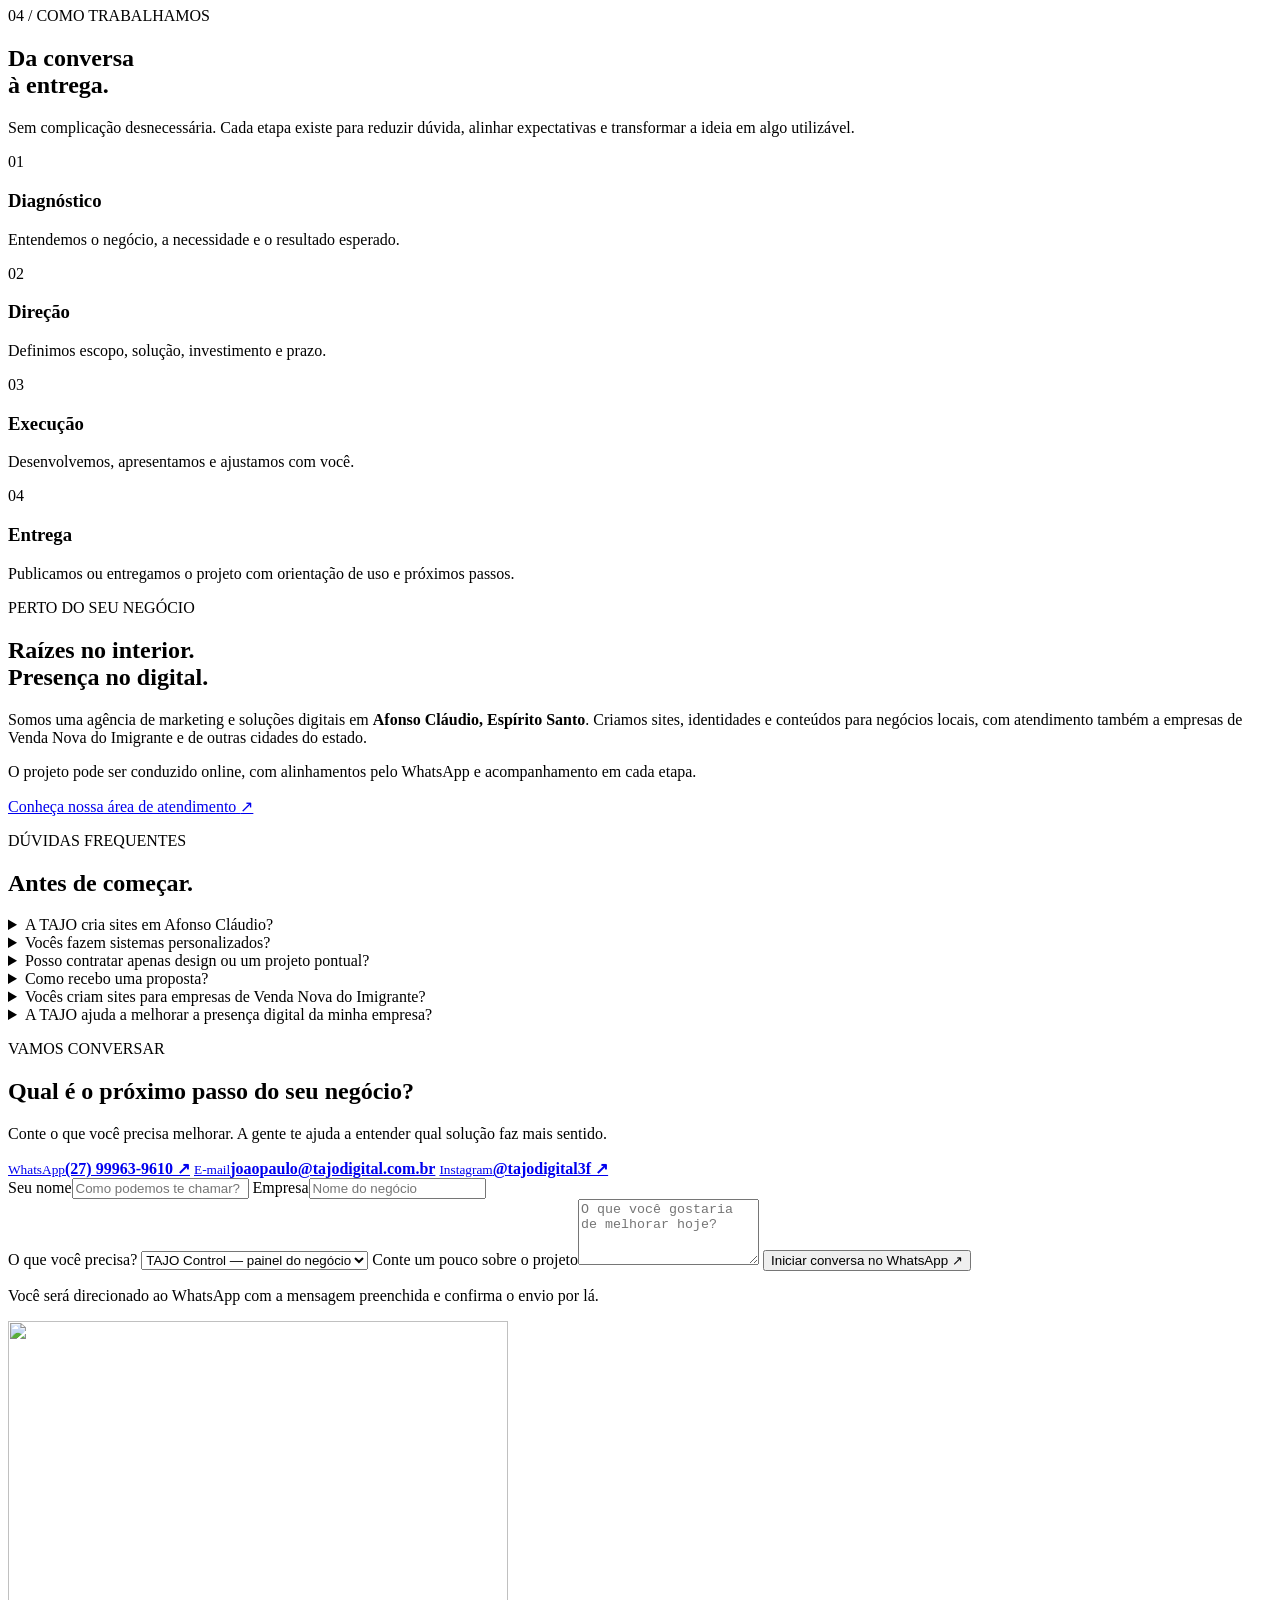
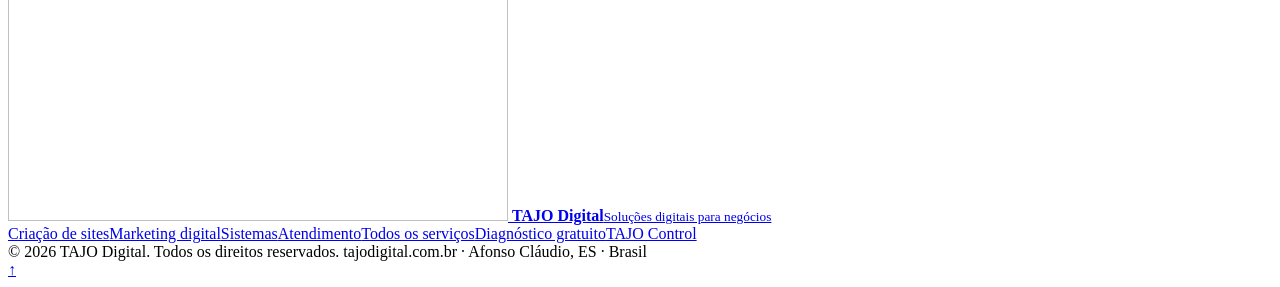
==== commit df4481fb: "Add files via upload" ====
--- a/templates/index.html
+++ b/templates/index.html
@@ -21,7 +21,7 @@
 <meta content="https://tajodigital.com.br/" property="og:url"/>
 <meta content="https://tajodigital.com.br/assets/images/og-image.png" property="og:image"/>
 <meta content="summary_large_image" name="twitter:card"/>
-<link href="/assets/css/base.css?v=4" rel="stylesheet"/><link href="/assets/css/layout.css?v=4" rel="stylesheet"/><link href="/assets/css/pages.css?v=4" rel="stylesheet"/><link href="/assets/css/responsive.css?v=4" rel="stylesheet"/><link href="/assets/css/motion.css?v=4" rel="stylesheet"/><script defer="" src="/assets/js/main.js?v=4"></script><script type="application/ld+json">{"@context": "https://schema.org", "@graph": [{"@type": "ProfessionalService", "@id": "https://tajodigital.com.br/#empresa", "name": "TAJO Digital", "alternateName": "TAJO Digital 3F", "url": "https://tajodigital.com.br/", "logo": "https://tajodigital.com.br/assets/images/logo.png", "image": "https://tajodigital.com.br/assets/images/og-image.png", "telephone": "+5527999639610", "email": "joaopaulo@tajodigital.com.br", "description": "Agência de marketing e soluções digitais em Afonso Cláudio, ES. Criação de sites, sistemas, identidade visual e conteúdo para empresas.", "address": {"@type": "PostalAddress", "addressLocality": "Afonso Cláudio", "addressRegion": "ES", "addressCountry": "BR"}, "areaServed": [{"@type": "City", "name": "Afonso Cláudio"}, {"@type": "City", "name": "Venda Nova do Imigrante"}, {"@type": "State", "name": "Espírito Santo"}, {"@type": "Country", "name": "Brasil"}], "sameAs": ["https://instagram.com/tajodigital3f"], "founder": {"@type": "Person", "name": "João Paulo da Silva Brandão"}}, {"@type": "WebSite", "@id": "https://tajodigital.com.br/#website", "url": "https://tajodigital.com.br/", "name": "TAJO Digital", "alternateName": ["TAJO Digital 3F", "TAJO"], "inLanguage": "pt-BR", "publisher": {"@id": "https://tajodigital.com.br/#empresa"}}, {"@type": "WebPage", "@id": "https://tajodigital.com.br/#pagina", "url": "https://tajodigital.com.br/", "name": "Marketing e criação de sites em Afonso Cláudio | TAJO Digital", "description": "Agência de marketing em Afonso Cláudio, ES. Sites, sistemas e presença digital para empresas. Atendimento em Venda Nova do Imigrante e todo o Espírito Santo.", "inLanguage": "pt-BR", "isPartOf": {"@id": "https://tajodigital.com.br/#website"}, "about": {"@id": "https://tajodigital.com.br/#empresa"}}]}</script><meta content="1200" property="og:image:width"/><meta content="630" property="og:image:height"/><meta content="TAJO Digital — sites, sistemas e soluções digitais em Afonso Cláudio" property="og:image:alt"/><meta content="Marketing e criação de sites em Afonso Cláudio | TAJO Digital" name="twitter:title"/><meta content="Agência de marketing em Afonso Cláudio, ES. Sites, sistemas e presença digital para empresas. Atendimento em Venda Nova do Imigrante e todo o Espírito Santo." name="twitter:description"/><link as="image" href="/assets/projects/caseirinhos.webp" imagesizes="(max-width: 780px) 92vw, 550px" imagesrcset="/assets/projects/caseirinhos-480.webp 480w, /assets/projects/caseirinhos-960.webp 960w, /assets/projects/caseirinhos.webp 1361w" rel="preload" type="image/webp"/><link href="/assets/radio/tajo-radio.css?v=1" rel="stylesheet"/><script defer="True" src="/assets/radio/tajo-radio.js?v=1"></script></head>
+<link href="/assets/css/base.css?v=4" rel="stylesheet"/><link href="/assets/css/layout.css?v=4" rel="stylesheet"/><link href="/assets/css/pages.css?v=4" rel="stylesheet"/><link href="/assets/css/responsive.css?v=4" rel="stylesheet"/><link href="/assets/css/motion.css?v=4" rel="stylesheet"/><script defer="" src="/assets/js/main.js?v=4"></script><script type="application/ld+json">{"@context": "https://schema.org", "@graph": [{"@type": "ProfessionalService", "@id": "https://tajodigital.com.br/#empresa", "name": "TAJO Digital", "alternateName": "TAJO Digital 3F", "url": "https://tajodigital.com.br/", "logo": "https://tajodigital.com.br/assets/images/logo.png", "image": "https://tajodigital.com.br/assets/images/og-image.png", "telephone": "+5527999639610", "email": "joaopaulo@tajodigital.com.br", "description": "Agência de marketing e soluções digitais em Afonso Cláudio, ES. Criação de sites, sistemas, identidade visual e conteúdo para empresas.", "address": {"@type": "PostalAddress", "addressLocality": "Afonso Cláudio", "addressRegion": "ES", "addressCountry": "BR"}, "areaServed": [{"@type": "City", "name": "Afonso Cláudio"}, {"@type": "City", "name": "Venda Nova do Imigrante"}, {"@type": "State", "name": "Espírito Santo"}, {"@type": "Country", "name": "Brasil"}], "sameAs": ["https://instagram.com/tajodigital3f"], "founder": {"@type": "Person", "name": "João Paulo da Silva Brandão"}}, {"@type": "WebSite", "@id": "https://tajodigital.com.br/#website", "url": "https://tajodigital.com.br/", "name": "TAJO Digital", "alternateName": ["TAJO Digital 3F", "TAJO"], "inLanguage": "pt-BR", "publisher": {"@id": "https://tajodigital.com.br/#empresa"}}, {"@type": "WebPage", "@id": "https://tajodigital.com.br/#pagina", "url": "https://tajodigital.com.br/", "name": "Marketing e criação de sites em Afonso Cláudio | TAJO Digital", "description": "Agência de marketing em Afonso Cláudio, ES. Sites, sistemas e presença digital para empresas. Atendimento em Venda Nova do Imigrante e todo o Espírito Santo.", "inLanguage": "pt-BR", "isPartOf": {"@id": "https://tajodigital.com.br/#website"}, "about": {"@id": "https://tajodigital.com.br/#empresa"}}]}</script><meta content="1200" property="og:image:width"/><meta content="630" property="og:image:height"/><meta content="TAJO Digital — sites, sistemas e soluções digitais em Afonso Cláudio" property="og:image:alt"/><meta content="Marketing e criação de sites em Afonso Cláudio | TAJO Digital" name="twitter:title"/><meta content="Agência de marketing em Afonso Cláudio, ES. Sites, sistemas e presença digital para empresas. Atendimento em Venda Nova do Imigrante e todo o Espírito Santo." name="twitter:description"/><link as="image" href="/assets/projects/caseirinhos.webp" imagesizes="(max-width: 780px) 92vw, 550px" imagesrcset="/assets/projects/caseirinhos-480.webp 480w, /assets/projects/caseirinhos-960.webp 960w, /assets/projects/caseirinhos.webp 1361w" rel="preload" type="image/webp"/><link href="/assets/css/diagnostico.css?v=6" rel="stylesheet"/></head>
 <body>
 <a class="skip" href="#conteudo">Pular para o conteúdo</a>
 <header class="site-header" id="topo">
@@ -36,9 +36,10 @@
 <nav aria-label="Navegação principal" id="nav">
 <a href="#solucoes">Soluções</a>
 <a href="#projetos">Projetos</a>
+<a href="/diagnostico/">Diagnóstico gratuito</a>
 <a href="#sobre">A TAJO</a>
 <a href="#processo">Processo</a>
-<a href="#produtos">Produtos</a><a href="/radio/">Rádio</a><a class="nav-cta" href="#contato">Falar com a TAJO <span aria-hidden="true">↗</span></a>
+<a href="#produtos">Produtos</a><a class="nav-cta" href="#contato">Falar com a TAJO <span aria-hidden="true">↗</span></a>
 </nav>
 </div>
 </header>
@@ -63,6 +64,9 @@
 <span>Conteúdo &amp; automação</span>
 </div>
 </div>
+<section class="diag-home container" aria-labelledby="diagHomeTitle">
+<div class="diag-home-inner"><div><p class="eyebrow">RAIO-X DIGITAL T3F · GRATUITO</p><h2 id="diagHomeTitle">O próximo passo do seu negócio começa com clareza.</h2><p>Responda a 8 perguntas rápidas e descubra oportunidades para melhorar sua presença digital, comunicação e atendimento.</p></div><a class="button button-primary" href="/diagnostico/">Fazer meu diagnóstico <span aria-hidden="true">↗</span></a></div>
+</section>
 <section class="section container" id="solucoes">
 <div class="section-head">
 <div>
@@ -133,14 +137,6 @@
 </div>
 </div>
 </section>
-<section class="radio-feature-strip" id="radio">
-<div class="container radio-feature-inner">
-<div class="radio-feature-live"><i></i><strong>AO VIVO • 24H</strong></div>
-<div class="radio-feature-copy"><strong>TAJO Rádio 24H</strong><p>Uma trilha contínua integrada ao site. Ative o player no topo e continue navegando pela experiência TAJO.</p></div>
-<a class="button button-ghost" href="/radio/">Conhecer a rádio <span aria-hidden="true">↗</span></a>
-</div>
-</section>
-
 <section class="projects-section" id="projetos">
 <div class="container">
 <div class="section-head projects-head">
@@ -327,7 +323,7 @@
 <img alt="" height="500" src="/assets/images/logo.webp" width="500"/>
 <span class="brand-copy"><strong>TAJO Digital</strong><small>Soluções digitais para negócios</small></span>
 </a>
-<div class="footer-nav"><a href="/criacao-de-sites/">Criação de sites</a><a href="/marketing-digital/">Marketing digital</a><a href="/sistemas/">Sistemas</a><a href="/atendimento/">Atendimento</a><a href="/solucoes/">Todos os serviços</a><a href="/tajo-control/">TAJO Control</a><a href="/radio/">TAJO Rádio 24H</a></div>
+<div class="footer-nav"><a href="/criacao-de-sites/">Criação de sites</a><a href="/marketing-digital/">Marketing digital</a><a href="/sistemas/">Sistemas</a><a href="/atendimento/">Atendimento</a><a href="/solucoes/">Todos os serviços</a><a href="/diagnostico/">Diagnóstico gratuito</a><a href="/tajo-control/">TAJO Control</a></div>
 </div>
 <div class="container footer-bottom">
 <span>© <span id="year">2026</span> TAJO Digital. Todos os direitos reservados.</span>
